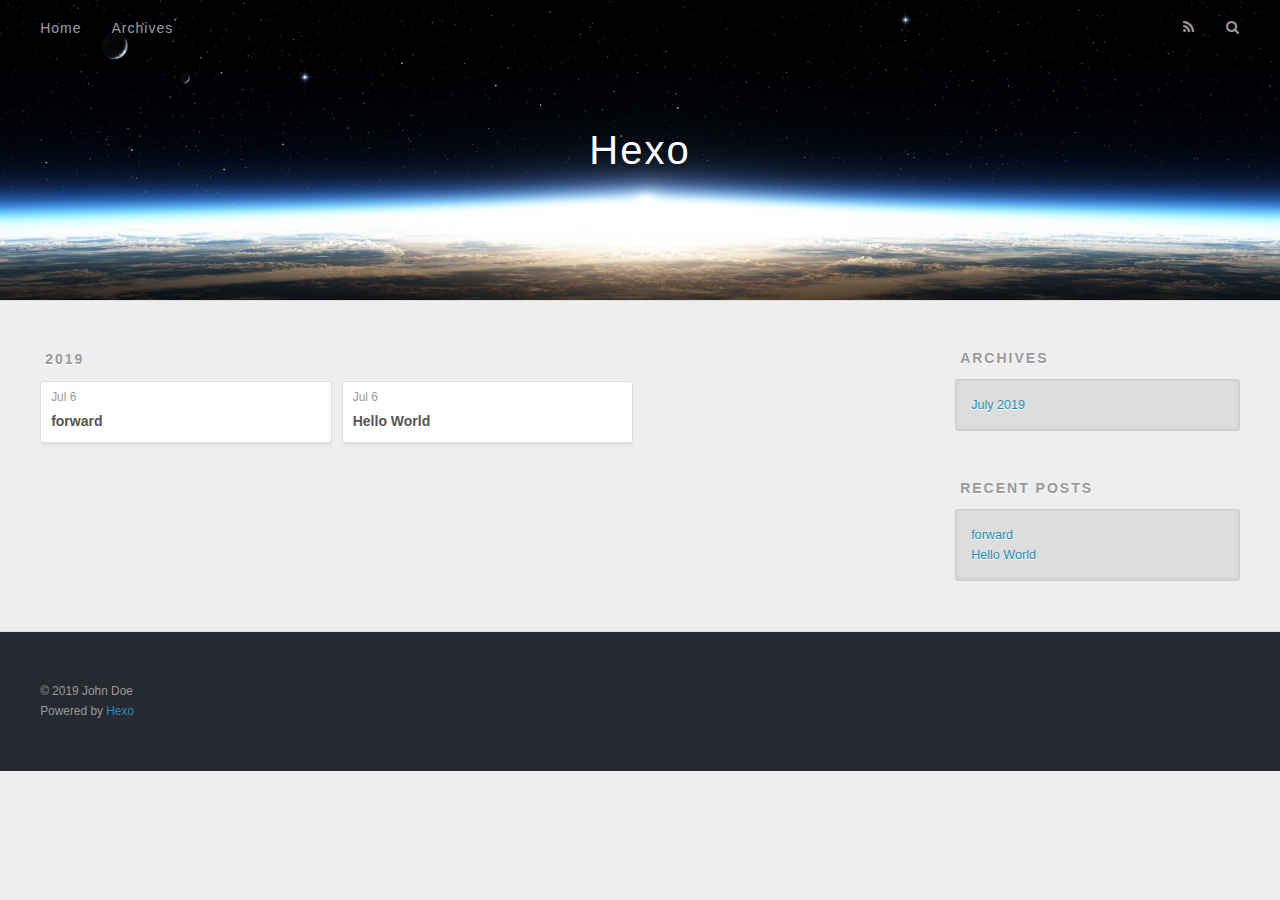
==== archives/index.html @ 9dd1c3a3 "Blog Update" ====
<!DOCTYPE html>
<html>
<head><meta name="generator" content="Hexo 3.9.0">
  <meta charset="utf-8">
  

  
  <title>Archives | Hexo</title>
  <meta name="viewport" content="width=device-width, initial-scale=1, maximum-scale=1">
  <meta property="og:type" content="website">
<meta property="og:title" content="Hexo">
<meta property="og:url" content="http://yoursite.com/archives/index.html">
<meta property="og:site_name" content="Hexo">
<meta property="og:locale" content="default">
<meta name="twitter:card" content="summary">
<meta name="twitter:title" content="Hexo">
  
    <link rel="alternate" href="/atom.xml" title="Hexo" type="application/atom+xml">
  
  
    <link rel="icon" href="/favicon.png">
  
  
    <link href="//fonts.googleapis.com/css?family=Source+Code+Pro" rel="stylesheet" type="text/css">
  
  <link rel="stylesheet" href="/css/style.css">
</head>
</html>
<body>
  <div id="container">
    <div id="wrap">
      <header id="header">
  <div id="banner"></div>
  <div id="header-outer" class="outer">
    <div id="header-title" class="inner">
      <h1 id="logo-wrap">
        <a href="/" id="logo">Hexo</a>
      </h1>
      
    </div>
    <div id="header-inner" class="inner">
      <nav id="main-nav">
        <a id="main-nav-toggle" class="nav-icon"></a>
        
          <a class="main-nav-link" href="/">Home</a>
        
          <a class="main-nav-link" href="/archives">Archives</a>
        
      </nav>
      <nav id="sub-nav">
        
          <a id="nav-rss-link" class="nav-icon" href="/atom.xml" title="RSS Feed"></a>
        
        <a id="nav-search-btn" class="nav-icon" title="Search"></a>
      </nav>
      <div id="search-form-wrap">
        <form action="//google.com/search" method="get" accept-charset="UTF-8" class="search-form"><input type="search" name="q" class="search-form-input" placeholder="Search"><button type="submit" class="search-form-submit">&#xF002;</button><input type="hidden" name="sitesearch" value="http://yoursite.com"></form>
      </div>
    </div>
  </div>
</header>
      <div class="outer">
        <section id="main">
  
  
    
    
      
      
      <section class="archives-wrap">
        <div class="archive-year-wrap">
          <a href="/archives/2019" class="archive-year">2019</a>
        </div>
        <div class="archives">
    
    <article class="archive-article archive-type-post">
  <div class="archive-article-inner">
    <header class="archive-article-header">
      <a href="/2019/07/06/forward/" class="archive-article-date">
  <time datetime="2019-07-06T09:43:11.000Z" itemprop="datePublished">Jul 6</time>
</a>
      
  
    <h1 itemprop="name">
      <a class="archive-article-title" href="/2019/07/06/forward/">forward</a>
    </h1>
  

    </header>
  </div>
</article>
  
    
    
    <article class="archive-article archive-type-post">
  <div class="archive-article-inner">
    <header class="archive-article-header">
      <a href="/2019/07/06/hello-world/" class="archive-article-date">
  <time datetime="2019-07-06T09:27:20.673Z" itemprop="datePublished">Jul 6</time>
</a>
      
  
    <h1 itemprop="name">
      <a class="archive-article-title" href="/2019/07/06/hello-world/">Hello World</a>
    </h1>
  

    </header>
  </div>
</article>
  
  
    </div></section>
  


</section>
        
          <aside id="sidebar">
  
    

  
    

  
    
  
    
  <div class="widget-wrap">
    <h3 class="widget-title">Archives</h3>
    <div class="widget">
      <ul class="archive-list"><li class="archive-list-item"><a class="archive-list-link" href="/archives/2019/07/">July 2019</a></li></ul>
    </div>
  </div>


  
    
  <div class="widget-wrap">
    <h3 class="widget-title">Recent Posts</h3>
    <div class="widget">
      <ul>
        
          <li>
            <a href="/2019/07/06/forward/">forward</a>
          </li>
        
          <li>
            <a href="/2019/07/06/hello-world/">Hello World</a>
          </li>
        
      </ul>
    </div>
  </div>

  
</aside>
        
      </div>
      <footer id="footer">
  
  <div class="outer">
    <div id="footer-info" class="inner">
      &copy; 2019 John Doe<br>
      Powered by <a href="http://hexo.io/" target="_blank">Hexo</a>
    </div>
  </div>
</footer>
    </div>
    <nav id="mobile-nav">
  
    <a href="/" class="mobile-nav-link">Home</a>
  
    <a href="/archives" class="mobile-nav-link">Archives</a>
  
</nav>
    

<script src="//ajax.googleapis.com/ajax/libs/jquery/2.0.3/jquery.min.js"></script>


  <link rel="stylesheet" href="/fancybox/jquery.fancybox.css">
  <script src="/fancybox/jquery.fancybox.pack.js"></script>


<script src="/js/script.js"></script>



  </div>
</body>
</html>
---- css/style.css ----
body {
  width: 100%;
}
body:before,
body:after {
  content: "";
  display: table;
}
body:after {
  clear: both;
}
html,
body,
div,
span,
applet,
object,
iframe,
h1,
h2,
h3,
h4,
h5,
h6,
p,
blockquote,
pre,
a,
abbr,
acronym,
address,
big,
cite,
code,
del,
dfn,
em,
img,
ins,
kbd,
q,
s,
samp,
small,
strike,
strong,
sub,
sup,
tt,
var,
dl,
dt,
dd,
ol,
ul,
li,
fieldset,
form,
label,
legend,
table,
caption,
tbody,
tfoot,
thead,
tr,
th,
td {
  margin: 0;
  padding: 0;
  border: 0;
  outline: 0;
  font-weight: inherit;
  font-style: inherit;
  font-family: inherit;
  font-size: 100%;
  vertical-align: baseline;
}
body {
  line-height: 1;
  color: #000;
  background: #fff;
}
ol,
ul {
  list-style: none;
}
table {
  border-collapse: separate;
  border-spacing: 0;
  vertical-align: middle;
}
caption,
th,
td {
  text-align: left;
  font-weight: normal;
  vertical-align: middle;
}
a img {
  border: none;
}
input,
button {
  margin: 0;
  padding: 0;
}
input::-moz-focus-inner,
button::-moz-focus-inner {
  border: 0;
  padding: 0;
}
@font-face {
  font-family: FontAwesome;
  font-style: normal;
  font-weight: normal;
  src: url("fonts/fontawesome-webfont.eot?v=#4.0.3");
  src: url("fonts/fontawesome-webfont.eot?#iefix&v=#4.0.3") format("embedded-opentype"), url("fonts/fontawesome-webfont.woff?v=#4.0.3") format("woff"), url("fonts/fontawesome-webfont.ttf?v=#4.0.3") format("truetype"), url("fonts/fontawesome-webfont.svg#fontawesomeregular?v=#4.0.3") format("svg");
}
html,
body,
#container {
  height: 100%;
}
body {
  background: #eee;
  font: 14px -apple-system, BlinkMacSystemFont, "Segoe UI", "Roboto", "Oxygen", "Ubuntu", "Cantarell", "Fira Sans", "Droid Sans", "Helvetica Neue", sans-serif;
  -webkit-text-size-adjust: 100%;
}
.outer {
  max-width: 1220px;
  margin: 0 auto;
  padding: 0 20px;
}
.outer:before,
.outer:after {
  content: "";
  display: table;
}
.outer:after {
  clear: both;
}
.inner {
  display: inline;
  float: left;
  width: 98.33333333333333%;
  margin: 0 0.833333333333333%;
}
.left,
.alignleft {
  float: left;
}
.right,
.alignright {
  float: right;
}
.clear {
  clear: both;
}
#container {
  position: relative;
}
.mobile-nav-on {
  overflow: hidden;
}
#wrap {
  height: 100%;
  width: 100%;
  position: absolute;
  top: 0;
  left: 0;
  -webkit-transition: 0.2s ease-out;
  -moz-transition: 0.2s ease-out;
  -ms-transition: 0.2s ease-out;
  transition: 0.2s ease-out;
  z-index: 1;
  background: #eee;
}
.mobile-nav-on #wrap {
  left: 280px;
}
@media screen and (min-width: 768px) {
  #main {
    display: inline;
    float: left;
    width: 73.33333333333333%;
    margin: 0 0.833333333333333%;
  }
}
.article-date,
.article-category-link,
.archive-year,
.widget-title {
  text-decoration: none;
  text-transform: uppercase;
  letter-spacing: 2px;
  color: #999;
  margin-bottom: 1em;
  margin-left: 5px;
  line-height: 1em;
  text-shadow: 0 1px #fff;
  font-weight: bold;
}
.article-inner,
.archive-article-inner {
  background: #fff;
  -webkit-box-shadow: 1px 2px 3px #ddd;
  box-shadow: 1px 2px 3px #ddd;
  border: 1px solid #ddd;
  border-radius: 3px;
}
.article-entry h1,
.widget h1 {
  font-size: 2em;
}
.article-entry h2,
.widget h2 {
  font-size: 1.5em;
}
.article-entry h3,
.widget h3 {
  font-size: 1.3em;
}
.article-entry h4,
.widget h4 {
  font-size: 1.2em;
}
.article-entry h5,
.widget h5 {
  font-size: 1em;
}
.article-entry h6,
.widget h6 {
  font-size: 1em;
  color: #999;
}
.article-entry hr,
.widget hr {
  border: 1px dashed #ddd;
}
.article-entry strong,
.widget strong {
  font-weight: bold;
}
.article-entry em,
.widget em,
.article-entry cite,
.widget cite {
  font-style: italic;
}
.article-entry sup,
.widget sup,
.article-entry sub,
.widget sub {
  font-size: 0.75em;
  line-height: 0;
  position: relative;
  vertical-align: baseline;
}
.article-entry sup,
.widget sup {
  top: -0.5em;
}
.article-entry sub,
.widget sub {
  bottom: -0.2em;
}
.article-entry small,
.widget small {
  font-size: 0.85em;
}
.article-entry acronym,
.widget acronym,
.article-entry abbr,
.widget abbr {
  border-bottom: 1px dotted;
}
.article-entry ul,
.widget ul,
.article-entry ol,
.widget ol,
.article-entry dl,
.widget dl {
  margin: 0 20px;
  line-height: 1.6em;
}
.article-entry ul ul,
.widget ul ul,
.article-entry ol ul,
.widget ol ul,
.article-entry ul ol,
.widget ul ol,
.article-entry ol ol,
.widget ol ol {
  margin-top: 0;
  margin-bottom: 0;
}
.article-entry ul,
.widget ul {
  list-style: disc;
}
.article-entry ol,
.widget ol {
  list-style: decimal;
}
.article-entry dt,
.widget dt {
  font-weight: bold;
}
#header {
  height: 300px;
  position: relative;
  border-bottom: 1px solid #ddd;
}
#header:before,
#header:after {
  content: "";
  position: absolute;
  left: 0;
  right: 0;
  height: 40px;
}
#header:before {
  top: 0;
  background: -webkit-linear-gradient(rgba(0,0,0,0.2), transparent);
  background: -moz-linear-gradient(rgba(0,0,0,0.2), transparent);
  background: -ms-linear-gradient(rgba(0,0,0,0.2), transparent);
  background: linear-gradient(rgba(0,0,0,0.2), transparent);
}
#header:after {
  bottom: 0;
  background: -webkit-linear-gradient(transparent, rgba(0,0,0,0.2));
  background: -moz-linear-gradient(transparent, rgba(0,0,0,0.2));
  background: -ms-linear-gradient(transparent, rgba(0,0,0,0.2));
  background: linear-gradient(transparent, rgba(0,0,0,0.2));
}
#header-outer {
  height: 100%;
  position: relative;
}
#header-inner {
  position: relative;
  overflow: hidden;
}
#banner {
  position: absolute;
  top: 0;
  left: 0;
  width: 100%;
  height: 100%;
  background: url("images/banner.jpg") center #000;
  -webkit-background-size: cover;
  -moz-background-size: cover;
  background-size: cover;
  z-index: -1;
}
#header-title {
  text-align: center;
  height: 40px;
  position: absolute;
  top: 50%;
  left: 0;
  margin-top: -20px;
}
#logo,
#subtitle {
  text-decoration: none;
  color: #fff;
  font-weight: 300;
  text-shadow: 0 1px 4px rgba(0,0,0,0.3);
}
#logo {
  font-size: 40px;
  line-height: 40px;
  letter-spacing: 2px;
}
#subtitle {
  font-size: 16px;
  line-height: 16px;
  letter-spacing: 1px;
}
#subtitle-wrap {
  margin-top: 16px;
}
#main-nav {
  float: left;
  margin-left: -15px;
}
.nav-icon,
.main-nav-link {
  float: left;
  color: #fff;
  opacity: 0.6;
  text-decoration: none;
  text-shadow: 0 1px rgba(0,0,0,0.2);
  -webkit-transition: opacity 0.2s;
  -moz-transition: opacity 0.2s;
  -ms-transition: opacity 0.2s;
  transition: opacity 0.2s;
  display: block;
  padding: 20px 15px;
}
.nav-icon:hover,
.main-nav-link:hover {
  opacity: 1;
}
.nav-icon {
  font-family: FontAwesome;
  text-align: center;
  font-size: 14px;
  width: 14px;
  height: 14px;
  padding: 20px 15px;
  position: relative;
  cursor: pointer;
}
.main-nav-link {
  font-weight: 300;
  letter-spacing: 1px;
}
@media screen and (max-width: 479px) {
  .main-nav-link {
    display: none;
  }
}
#main-nav-toggle {
  display: none;
}
#main-nav-toggle:before {
  content: "\f0c9";
}
@media screen and (max-width: 479px) {
  #main-nav-toggle {
    display: block;
  }
}
#sub-nav {
  float: right;
  margin-right: -15px;
}
#nav-rss-link:before {
  content: "\f09e";
}
#nav-search-btn:before {
  content: "\f002";
}
#search-form-wrap {
  position: absolute;
  top: 15px;
  width: 150px;
  height: 30px;
  right: -150px;
  opacity: 0;
  -webkit-transition: 0.2s ease-out;
  -moz-transition: 0.2s ease-out;
  -ms-transition: 0.2s ease-out;
  transition: 0.2s ease-out;
}
#search-form-wrap.on {
  opacity: 1;
  right: 0;
}
@media screen and (max-width: 479px) {
  #search-form-wrap {
    width: 100%;
    right: -100%;
  }
}
.search-form {
  position: absolute;
  top: 0;
  left: 0;
  right: 0;
  background: #fff;
  padding: 5px 15px;
  border-radius: 15px;
  -webkit-box-shadow: 0 0 10px rgba(0,0,0,0.3);
  box-shadow: 0 0 10px rgba(0,0,0,0.3);
}
.search-form-input {
  border: none;
  background: none;
  color: #555;
  width: 100%;
  font: 13px -apple-system, BlinkMacSystemFont, "Segoe UI", "Roboto", "Oxygen", "Ubuntu", "Cantarell", "Fira Sans", "Droid Sans", "Helvetica Neue", sans-serif;
  outline: none;
}
.search-form-input::-webkit-search-results-decoration,
.search-form-input::-webkit-search-cancel-button {
  -webkit-appearance: none;
}
.search-form-submit {
  position: absolute;
  top: 50%;
  right: 10px;
  margin-top: -7px;
  font: 13px FontAwesome;
  border: none;
  background: none;
  color: #bbb;
  cursor: pointer;
}
.search-form-submit:hover,
.search-form-submit:focus {
  color: #777;
}
.article {
  margin: 50px 0;
}
.article-inner {
  overflow: hidden;
}
.article-meta:before,
.article-meta:after {
  content: "";
  display: table;
}
.article-meta:after {
  clear: both;
}
.article-date {
  float: left;
}
.article-category {
  float: left;
  line-height: 1em;
  color: #ccc;
  text-shadow: 0 1px #fff;
  margin-left: 8px;
}
.article-category:before {
  content: "\2022";
}
.article-category-link {
  margin: 0 12px 1em;
}
.article-header {
  padding: 20px 20px 0;
}
.article-title {
  text-decoration: none;
  font-size: 2em;
  font-weight: bold;
  color: #555;
  line-height: 1.1em;
  -webkit-transition: color 0.2s;
  -moz-transition: color 0.2s;
  -ms-transition: color 0.2s;
  transition: color 0.2s;
}
a.article-title:hover {
  color: #258fb8;
}
.article-entry {
  color: #555;
  padding: 0 20px;
}
.article-entry:before,
.article-entry:after {
  content: "";
  display: table;
}
.article-entry:after {
  clear: both;
}
.article-entry p,
.article-entry table {
  line-height: 1.6em;
  margin: 1.6em 0;
}
.article-entry h1,
.article-entry h2,
.article-entry h3,
.article-entry h4,
.article-entry h5,
.article-entry h6 {
  font-weight: bold;
}
.article-entry h1,
.article-entry h2,
.article-entry h3,
.article-entry h4,
.article-entry h5,
.article-entry h6 {
  line-height: 1.1em;
  margin: 1.1em 0;
}
.article-entry a {
  color: #258fb8;
  text-decoration: none;
}
.article-entry a:hover {
  text-decoration: underline;
}
.article-entry ul,
.article-entry ol,
.article-entry dl {
  margin-top: 1.6em;
  margin-bottom: 1.6em;
}
.article-entry img,
.article-entry video {
  max-width: 100%;
  height: auto;
  display: block;
  margin: auto;
}
.article-entry iframe {
  border: none;
}
.article-entry table {
  width: 100%;
  border-collapse: collapse;
  border-spacing: 0;
}
.article-entry th {
  font-weight: bold;
  border-bottom: 3px solid #ddd;
  padding-bottom: 0.5em;
}
.article-entry td {
  border-bottom: 1px solid #ddd;
  padding: 10px 0;
}
.article-entry blockquote {
  font-family: Georgia, "Times New Roman", serif;
  font-size: 1.4em;
  margin: 1.6em 20px;
  text-align: center;
}
.article-entry blockquote footer {
  font-size: 14px;
  margin: 1.6em 0;
  font-family: -apple-system, BlinkMacSystemFont, "Segoe UI", "Roboto", "Oxygen", "Ubuntu", "Cantarell", "Fira Sans", "Droid Sans", "Helvetica Neue", sans-serif;
}
.article-entry blockquote footer cite:before {
  content: "—";
  padding: 0 0.5em;
}
.article-entry .pullquote {
  text-align: left;
  width: 45%;
  margin: 0;
}
.article-entry .pullquote.left {
  margin-left: 0.5em;
  margin-right: 1em;
}
.article-entry .pullquote.right {
  margin-right: 0.5em;
  margin-left: 1em;
}
.article-entry .caption {
  color: #999;
  display: block;
  font-size: 0.9em;
  margin-top: 0.5em;
  position: relative;
  text-align: center;
}
.article-entry .video-container {
  position: relative;
  padding-top: 56.25%;
  height: 0;
  overflow: hidden;
}
.article-entry .video-container iframe,
.article-entry .video-container object,
.article-entry .video-container embed {
  position: absolute;
  top: 0;
  left: 0;
  width: 100%;
  height: 100%;
  margin-top: 0;
}
.article-more-link a {
  display: inline-block;
  line-height: 1em;
  padding: 6px 15px;
  border-radius: 15px;
  background: #eee;
  color: #999;
  text-shadow: 0 1px #fff;
  text-decoration: none;
}
.article-more-link a:hover {
  background: #258fb8;
  color: #fff;
  text-decoration: none;
  text-shadow: 0 1px #1e7293;
}
.article-footer {
  font-size: 0.85em;
  line-height: 1.6em;
  border-top: 1px solid #ddd;
  padding-top: 1.6em;
  margin: 0 20px 20px;
}
.article-footer:before,
.article-footer:after {
  content: "";
  display: table;
}
.article-footer:after {
  clear: both;
}
.article-footer a {
  color: #999;
  text-decoration: none;
}
.article-footer a:hover {
  color: #555;
}
.article-tag-list-item {
  float: left;
  margin-right: 10px;
}
.article-tag-list-link:before {
  content: "#";
}
.article-comment-link {
  float: right;
}
.article-comment-link:before {
  content: "\f075";
  font-family: FontAwesome;
  padding-right: 8px;
}
.article-share-link {
  cursor: pointer;
  float: right;
  margin-left: 20px;
}
.article-share-link:before {
  content: "\f064";
  font-family: FontAwesome;
  padding-right: 6px;
}
#article-nav {
  position: relative;
}
#article-nav:before,
#article-nav:after {
  content: "";
  display: table;
}
#article-nav:after {
  clear: both;
}
@media screen and (min-width: 768px) {
  #article-nav {
    margin: 50px 0;
  }
  #article-nav:before {
    width: 8px;
    height: 8px;
    position: absolute;
    top: 50%;
    left: 50%;
    margin-top: -4px;
    margin-left: -4px;
    content: "";
    border-radius: 50%;
    background: #ddd;
    -webkit-box-shadow: 0 1px 2px #fff;
    box-shadow: 0 1px 2px #fff;
  }
}
.article-nav-link-wrap {
  text-decoration: none;
  text-shadow: 0 1px #fff;
  color: #999;
  -webkit-box-sizing: border-box;
  -moz-box-sizing: border-box;
  box-sizing: border-box;
  margin-top: 50px;
  text-align: center;
  display: block;
}
.article-nav-link-wrap:hover {
  color: #555;
}
@media screen and (min-width: 768px) {
  .article-nav-link-wrap {
    width: 50%;
    margin-top: 0;
  }
}
@media screen and (min-width: 768px) {
  #article-nav-newer {
    float: left;
    text-align: right;
    padding-right: 20px;
  }
}
@media screen and (min-width: 768px) {
  #article-nav-older {
    float: right;
    text-align: left;
    padding-left: 20px;
  }
}
.article-nav-caption {
  text-transform: uppercase;
  letter-spacing: 2px;
  color: #ddd;
  line-height: 1em;
  font-weight: bold;
}
#article-nav-newer .article-nav-caption {
  margin-right: -2px;
}
.article-nav-title {
  font-size: 0.85em;
  line-height: 1.6em;
  margin-top: 0.5em;
}
.article-share-box {
  position: absolute;
  display: none;
  background: #fff;
  -webkit-box-shadow: 1px 2px 10px rgba(0,0,0,0.2);
  box-shadow: 1px 2px 10px rgba(0,0,0,0.2);
  border-radius: 3px;
  margin-left: -145px;
  overflow: hidden;
  z-index: 1;
}
.article-share-box.on {
  display: block;
}
.article-share-input {
  width: 100%;
  background: none;
  -webkit-box-sizing: border-box;
  -moz-box-sizing: border-box;
  box-sizing: border-box;
  font: 14px -apple-system, BlinkMacSystemFont, "Segoe UI", "Roboto", "Oxygen", "Ubuntu", "Cantarell", "Fira Sans", "Droid Sans", "Helvetica Neue", sans-serif;
  padding: 0 15px;
  color: #555;
  outline: none;
  border: 1px solid #ddd;
  border-radius: 3px 3px 0 0;
  height: 36px;
  line-height: 36px;
}
.article-share-links {
  background: #eee;
}
.article-share-links:before,
.article-share-links:after {
  content: "";
  display: table;
}
.article-share-links:after {
  clear: both;
}
.article-share-twitter,
.article-share-facebook,
.article-share-pinterest,
.article-share-google {
  width: 50px;
  height: 36px;
  display: block;
  float: left;
  position: relative;
  color: #999;
  text-shadow: 0 1px #fff;
}
.article-share-twitter:before,
.article-share-facebook:before,
.article-share-pinterest:before,
.article-share-google:before {
  font-size: 20px;
  font-family: FontAwesome;
  width: 20px;
  height: 20px;
  position: absolute;
  top: 50%;
  left: 50%;
  margin-top: -10px;
  margin-left: -10px;
  text-align: center;
}
.article-share-twitter:hover,
.article-share-facebook:hover,
.article-share-pinterest:hover,
.article-share-google:hover {
  color: #fff;
}
.article-share-twitter:before {
  content: "\f099";
}
.article-share-twitter:hover {
  background: #00aced;
  text-shadow: 0 1px #008abe;
}
.article-share-facebook:before {
  content: "\f09a";
}
.article-share-facebook:hover {
  background: #3b5998;
  text-shadow: 0 1px #2f477a;
}
.article-share-pinterest:before {
  content: "\f0d2";
}
.article-share-pinterest:hover {
  background: #cb2027;
  text-shadow: 0 1px #a21a1f;
}
.article-share-google:before {
  content: "\f0d5";
}
.article-share-google:hover {
  background: #dd4b39;
  text-shadow: 0 1px #be3221;
}
.article-gallery {
  background: #000;
  position: relative;
}
.article-gallery-photos {
  position: relative;
  overflow: hidden;
}
.article-gallery-img {
  display: none;
  max-width: 100%;
}
.article-gallery-img:first-child {
  display: block;
}
.article-gallery-img.loaded {
  position: absolute;
  display: block;
}
.article-gallery-img img {
  display: block;
  max-width: 100%;
  margin: 0 auto;
}
#comments {
  background: #fff;
  -webkit-box-shadow: 1px 2px 3px #ddd;
  box-shadow: 1px 2px 3px #ddd;
  padding: 20px;
  border: 1px solid #ddd;
  border-radius: 3px;
  margin: 50px 0;
}
#comments a {
  color: #258fb8;
}
.archives-wrap {
  margin: 50px 0;
}
.archives:before,
.archives:after {
  content: "";
  display: table;
}
.archives:after {
  clear: both;
}
.archive-year-wrap {
  margin-bottom: 1em;
}
.archives {
  -webkit-column-gap: 10px;
  -moz-column-gap: 10px;
  column-gap: 10px;
}
@media screen and (min-width: 480px) and (max-width: 767px) {
  .archives {
    -webkit-column-count: 2;
    -moz-column-count: 2;
    column-count: 2;
  }
}
@media screen and (min-width: 768px) {
  .archives {
    -webkit-column-count: 3;
    -moz-column-count: 3;
    column-count: 3;
  }
}
.archive-article {
  -webkit-column-break-inside: avoid;
  page-break-inside: avoid;
  overflow: hidden;
  break-inside: avoid-column;
}
.archive-article-inner {
  padding: 10px;
  margin-bottom: 15px;
}
.archive-article-title {
  text-decoration: none;
  font-weight: bold;
  color: #555;
  -webkit-transition: color 0.2s;
  -moz-transition: color 0.2s;
  -ms-transition: color 0.2s;
  transition: color 0.2s;
  line-height: 1.6em;
}
.archive-article-title:hover {
  color: #258fb8;
}
.archive-article-footer {
  margin-top: 1em;
}
.archive-article-date {
  color: #999;
  text-decoration: none;
  font-size: 0.85em;
  line-height: 1em;
  margin-bottom: 0.5em;
  display: block;
}
#page-nav {
  margin: 50px auto;
  background: #fff;
  -webkit-box-shadow: 1px 2px 3px #ddd;
  box-shadow: 1px 2px 3px #ddd;
  border: 1px solid #ddd;
  border-radius: 3px;
  text-align: center;
  color: #999;
  overflow: hidden;
}
#page-nav:before,
#page-nav:after {
  content: "";
  display: table;
}
#page-nav:after {
  clear: both;
}
#page-nav a,
#page-nav span {
  padding: 10px 20px;
  line-height: 1;
  height: 2ex;
}
#page-nav a {
  color: #999;
  text-decoration: none;
}
#page-nav a:hover {
  background: #999;
  color: #fff;
}
#page-nav .prev {
  float: left;
}
#page-nav .next {
  float: right;
}
#page-nav .page-number {
  display: inline-block;
}
@media screen and (max-width: 479px) {
  #page-nav .page-number {
    display: none;
  }
}
#page-nav .current {
  color: #555;
  font-weight: bold;
}
#page-nav .space {
  color: #ddd;
}
#footer {
  background: #262a30;
  padding: 50px 0;
  border-top: 1px solid #ddd;
  color: #999;
}
#footer a {
  color: #258fb8;
  text-decoration: none;
}
#footer a:hover {
  text-decoration: underline;
}
#footer-info {
  line-height: 1.6em;
  font-size: 0.85em;
}
.article-entry pre,
.article-entry .highlight {
  background: #2d2d2d;
  margin: 0 -20px;
  padding: 15px 20px;
  border-style: solid;
  border-color: #ddd;
  border-width: 1px 0;
  overflow: auto;
  color: #ccc;
  line-height: 22.400000000000002px;
}
.article-entry .highlight .gutter pre,
.article-entry .gist .gist-file .gist-data .line-numbers {
  color: #666;
  font-size: 0.85em;
}
.article-entry pre,
.article-entry code {
  font-family: "Source Code Pro", Consolas, Monaco, Menlo, Consolas, monospace;
}
.article-entry code {
  background: #eee;
  text-shadow: 0 1px #fff;
  padding: 0 0.3em;
}
.article-entry pre code {
  background: none;
  text-shadow: none;
  padding: 0;
}
.article-entry .highlight pre {
  border: none;
  margin: 0;
  padding: 0;
}
.article-entry .highlight table {
  margin: 0;
  width: auto;
}
.article-entry .highlight td {
  border: none;
  padding: 0;
}
.article-entry .highlight figcaption {
  font-size: 0.85em;
  color: #999;
  line-height: 1em;
  margin-bottom: 1em;
}
.article-entry .highlight figcaption:before,
.article-entry .highlight figcaption:after {
  content: "";
  display: table;
}
.article-entry .highlight figcaption:after {
  clear: both;
}
.article-entry .highlight figcaption a {
  float: right;
}
.article-entry .highlight .gutter pre {
  text-align: right;
  padding-right: 20px;
}
.article-entry .highlight .line {
  height: 22.400000000000002px;
}
.article-entry .highlight .line.marked {
  background: #515151;
}
.article-entry .gist {
  margin: 0 -20px;
  border-style: solid;
  border-color: #ddd;
  border-width: 1px 0;
  background: #2d2d2d;
  padding: 15px 20px 15px 0;
}
.article-entry .gist .gist-file {
  border: none;
  font-family: "Source Code Pro", Consolas, Monaco, Menlo, Consolas, monospace;
  margin: 0;
}
.article-entry .gist .gist-file .gist-data {
  background: none;
  border: none;
}
.article-entry .gist .gist-file .gist-data .line-numbers {
  background: none;
  border: none;
  padding: 0 20px 0 0;
}
.article-entry .gist .gist-file .gist-data .line-data {
  padding: 0 !important;
}
.article-entry .gist .gist-file .highlight {
  margin: 0;
  padding: 0;
  border: none;
}
.article-entry .gist .gist-file .gist-meta {
  background: #2d2d2d;
  color: #999;
  font: 0.85em -apple-system, BlinkMacSystemFont, "Segoe UI", "Roboto", "Oxygen", "Ubuntu", "Cantarell", "Fira Sans", "Droid Sans", "Helvetica Neue", sans-serif;
  text-shadow: 0 0;
  padding: 0;
  margin-top: 1em;
  margin-left: 20px;
}
.article-entry .gist .gist-file .gist-meta a {
  color: #258fb8;
  font-weight: normal;
}
.article-entry .gist .gist-file .gist-meta a:hover {
  text-decoration: underline;
}
pre .comment,
pre .title {
  color: #999;
}
pre .variable,
pre .attribute,
pre .tag,
pre .regexp,
pre .ruby .constant,
pre .xml .tag .title,
pre .xml .pi,
pre .xml .doctype,
pre .html .doctype,
pre .css .id,
pre .css .class,
pre .css .pseudo {
  color: #f2777a;
}
pre .number,
pre .preprocessor,
pre .built_in,
pre .literal,
pre .params,
pre .constant {
  color: #f99157;
}
pre .class,
pre .ruby .class .title,
pre .css .rules .attribute {
  color: #9c9;
}
pre .string,
pre .value,
pre .inheritance,
pre .header,
pre .ruby .symbol,
pre .xml .cdata {
  color: #9c9;
}
pre .css .hexcolor {
  color: #6cc;
}
pre .function,
pre .python .decorator,
pre .python .title,
pre .ruby .function .title,
pre .ruby .title .keyword,
pre .perl .sub,
pre .javascript .title,
pre .coffeescript .title {
  color: #69c;
}
pre .keyword,
pre .javascript .function {
  color: #c9c;
}
@media screen and (max-width: 479px) {
  #mobile-nav {
    position: absolute;
    top: 0;
    left: 0;
    width: 280px;
    height: 100%;
    background: #191919;
    border-right: 1px solid #fff;
  }
}
@media screen and (max-width: 479px) {
  .mobile-nav-link {
    display: block;
    color: #999;
    text-decoration: none;
    padding: 15px 20px;
    font-weight: bold;
  }
  .mobile-nav-link:hover {
    color: #fff;
  }
}
@media screen and (min-width: 768px) {
  #sidebar {
    display: inline;
    float: left;
    width: 23.333333333333332%;
    margin: 0 0.833333333333333%;
  }
}
.widget-wrap {
  margin: 50px 0;
}
.widget {
  color: #777;
  text-shadow: 0 1px #fff;
  background: #ddd;
  -webkit-box-shadow: 0 -1px 4px #ccc inset;
  box-shadow: 0 -1px 4px #ccc inset;
  border: 1px solid #ccc;
  padding: 15px;
  border-radius: 3px;
}
.widget a {
  color: #258fb8;
  text-decoration: none;
}
.widget a:hover {
  text-decoration: underline;
}
.widget ul ul,
.widget ol ul,
.widget dl ul,
.widget ul ol,
.widget ol ol,
.widget dl ol,
.widget ul dl,
.widget ol dl,
.widget dl dl {
  margin-left: 15px;
  list-style: disc;
}
.widget {
  line-height: 1.6em;
  word-wrap: break-word;
  font-size: 0.9em;
}
.widget ul,
.widget ol {
  list-style: none;
  margin: 0;
}
.widget ul ul,
.widget ol ul,
.widget ul ol,
.widget ol ol {
  margin: 0 20px;
}
.widget ul ul,
.widget ol ul {
  list-style: disc;
}
.widget ul ol,
.widget ol ol {
  list-style: decimal;
}
.category-list-count,
.tag-list-count,
.archive-list-count {
  padding-left: 5px;
  color: #999;
  font-size: 0.85em;
}
.category-list-count:before,
.tag-list-count:before,
.archive-list-count:before {
  content: "(";
}
.category-list-count:after,
.tag-list-count:after,
.archive-list-count:after {
  content: ")";
}
.tagcloud a {
  margin-right: 5px;
  display: inline-block;
}
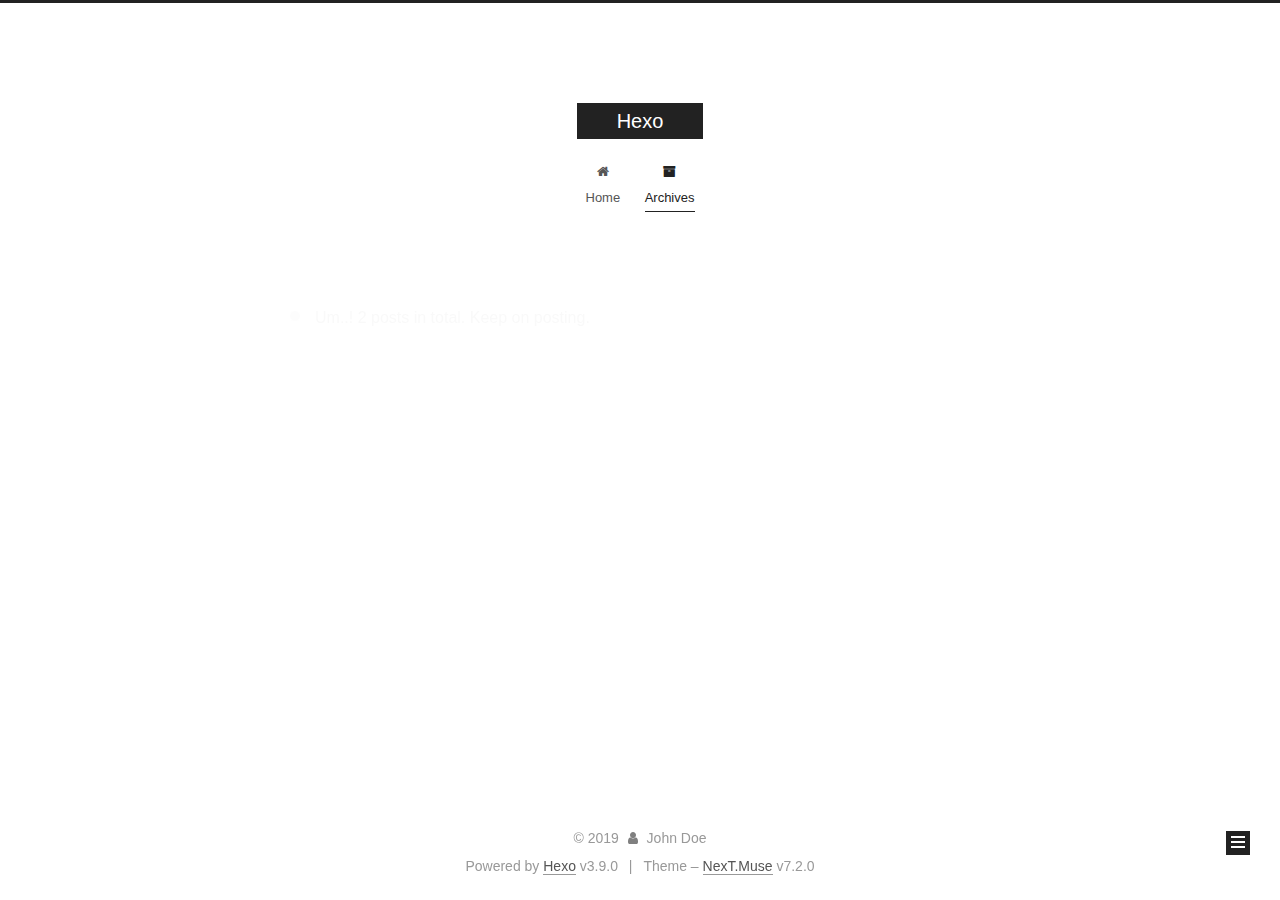
==== commit 375f2baf: "Blog Update" ====
--- a/archives/index.html
+++ b/archives/index.html
@@ -1,12 +1,99 @@
 <!DOCTYPE html>
-<html>
+
+
+
+
+
+
+
+
+
+
+
+
+  
+
+
+<html class="theme-next muse use-motion" lang>
 <head><meta name="generator" content="Hexo 3.9.0">
-  <meta charset="utf-8">
-  
-
-  
-  <title>Archives | Hexo</title>
-  <meta name="viewport" content="width=device-width, initial-scale=1, maximum-scale=1">
+  <meta charset="UTF-8">
+<meta http-equiv="X-UA-Compatible" content="IE=edge">
+<meta name="viewport" content="width=device-width, initial-scale=1, maximum-scale=2">
+<meta name="theme-color" content="#222">
+
+
+
+
+
+
+
+
+
+
+
+
+
+
+
+
+
+
+
+
+
+
+<link rel="stylesheet" href="/lib/font-awesome/css/font-awesome.min.css?v=4.7.0">
+
+<link rel="stylesheet" href="/css/main.css?v=7.2.0">
+
+
+  <link rel="apple-touch-icon" sizes="180x180" href="/images/apple-touch-icon-next.png?v=7.2.0">
+
+
+  <link rel="icon" type="image/png" sizes="32x32" href="/images/favicon-32x32-next.png?v=7.2.0">
+
+
+  <link rel="icon" type="image/png" sizes="16x16" href="/images/favicon-16x16-next.png?v=7.2.0">
+
+
+  <link rel="mask-icon" href="/images/logo.svg?v=7.2.0" color="#222">
+
+
+
+
+
+
+
+<script id="hexo.configurations">
+  var NexT = window.NexT || {};
+  var CONFIG = {
+    root: '/',
+    scheme: 'Muse',
+    version: '7.2.0',
+    sidebar: {"position":"left","display":"post","offset":12,"onmobile":false,"dimmer":false},
+    back2top: true,
+    back2top_sidebar: false,
+    fancybox: false,
+    fastclick: false,
+    lazyload: false,
+    tabs: true,
+    motion: {"enable":true,"async":false,"transition":{"post_block":"fadeIn","post_header":"slideDownIn","post_body":"slideDownIn","coll_header":"slideLeftIn","sidebar":"slideUpIn"}},
+    algolia: {
+      applicationID: '',
+      apiKey: '',
+      indexName: '',
+      hits: {"per_page":10},
+      labels: {"input_placeholder":"Search for Posts","hits_empty":"We didn't find any results for the search: ${query}","hits_stats":"${hits} results found in ${time} ms"}
+    }
+  };
+</script>
+
+
+  
+
+
+
+
   <meta property="og:type" content="website">
 <meta property="og:title" content="Hexo">
 <meta property="og:url" content="http://yoursite.com/archives/index.html">
@@ -14,180 +101,533 @@
 <meta property="og:locale" content="default">
 <meta name="twitter:card" content="summary">
 <meta name="twitter:title" content="Hexo">
-  
-    <link rel="alternate" href="/atom.xml" title="Hexo" type="application/atom+xml">
-  
-  
-    <link rel="icon" href="/favicon.png">
-  
-  
-    <link href="//fonts.googleapis.com/css?family=Source+Code+Pro" rel="stylesheet" type="text/css">
-  
-  <link rel="stylesheet" href="/css/style.css">
+
+
+
+
+
+  
+  
+  <link rel="canonical" href="http://yoursite.com/archives/">
+
+
+
+<script id="page.configurations">
+  CONFIG.page = {
+    sidebar: "",
+  };
+</script>
+
+  <title>Archive | Hexo</title>
+  
+
+
+
+
+
+
+
+
+
+
+
+
+  <noscript>
+  <style>
+  .use-motion .motion-element,
+  .use-motion .brand,
+  .use-motion .menu-item,
+  .sidebar-inner,
+  .use-motion .post-block,
+  .use-motion .pagination,
+  .use-motion .comments,
+  .use-motion .post-header,
+  .use-motion .post-body,
+  .use-motion .collection-title { opacity: initial; }
+
+  .use-motion .logo,
+  .use-motion .site-title,
+  .use-motion .site-subtitle {
+    opacity: initial;
+    top: initial;
+  }
+
+  .use-motion .logo-line-before i { left: initial; }
+  .use-motion .logo-line-after i { right: initial; }
+  </style>
+</noscript>
+
 </head>
-</html>
-<body>
-  <div id="container">
-    <div id="wrap">
-      <header id="header">
-  <div id="banner"></div>
-  <div id="header-outer" class="outer">
-    <div id="header-title" class="inner">
-      <h1 id="logo-wrap">
-        <a href="/" id="logo">Hexo</a>
-      </h1>
-      
+
+<body itemscope itemtype="http://schema.org/WebPage" lang="default">
+
+  
+  
+    
+  
+
+  <div class="container sidebar-position-left page-archive">
+    <div class="headband"></div>
+
+    <header id="header" class="header" itemscope itemtype="http://schema.org/WPHeader">
+      <div class="header-inner"><div class="site-brand-wrapper">
+  <div class="site-meta">
+    
+
+    <div class="custom-logo-site-title">
+      <a href="/" class="brand" rel="start">
+        <span class="logo-line-before"><i></i></span>
+        <span class="site-title">Hexo</span>
+        <span class="logo-line-after"><i></i></span>
+      </a>
     </div>
-    <div id="header-inner" class="inner">
-      <nav id="main-nav">
-        <a id="main-nav-toggle" class="nav-icon"></a>
-        
-          <a class="main-nav-link" href="/">Home</a>
-        
-          <a class="main-nav-link" href="/archives">Archives</a>
-        
-      </nav>
-      <nav id="sub-nav">
-        
-          <a id="nav-rss-link" class="nav-icon" href="/atom.xml" title="RSS Feed"></a>
-        
-        <a id="nav-search-btn" class="nav-icon" title="Search"></a>
-      </nav>
-      <div id="search-form-wrap">
-        <form action="//google.com/search" method="get" accept-charset="UTF-8" class="search-form"><input type="search" name="q" class="search-form-input" placeholder="Search"><button type="submit" class="search-form-submit">&#xF002;</button><input type="hidden" name="sitesearch" value="http://yoursite.com"></form>
+    
+    
+  </div>
+
+  <div class="site-nav-toggle">
+    <button aria-label="Toggle navigation bar">
+      <span class="btn-bar"></span>
+      <span class="btn-bar"></span>
+      <span class="btn-bar"></span>
+    </button>
+  </div>
+</div>
+
+
+
+<nav class="site-nav">
+  
+    <ul id="menu" class="menu">
+      
+        
+        
+        
+          
+          <li class="menu-item menu-item-home">
+
+    
+    
+      
+    
+
+    
+
+    <a href="/" rel="section"><i class="menu-item-icon fa fa-fw fa-home"></i> <br>Home</a>
+
+  </li>
+        
+        
+        
+          
+          <li class="menu-item menu-item-archives menu-item-active">
+
+    
+    
+      
+    
+
+    
+
+    <a href="/archives/" rel="section"><i class="menu-item-icon fa fa-fw fa-archive"></i> <br>Archives</a>
+
+  </li>
+
+      
+      
+    </ul>
+  
+
+  
+    
+
+    
+    
+      
+      
+    
+      
+      
+    
+    
+
+  
+
+
+  
+
+  
+</nav>
+
+
+
+  
+
+
+
+</div>
+    </header>
+
+    
+
+
+    <main id="main" class="main">
+      <div class="main-inner">
+        <div class="content-wrap">
+          
+          <div id="content" class="content">
+            
+
+  
+  
+  
+  <div class="post-block archive">
+    <div id="posts" class="posts-collapse">
+      <span class="archive-move-on"></span>
+
+      
+      <span class="archive-page-counter">
+        
+        
+        
+          
+        
+        Um..! 2 posts in total. Keep on posting.
+      </span>
+      
+
+      
+
+        
+        
+        
+
+        
+          
+          <div class="collection-title">
+            <h1 class="archive-year" id="archive-year-2019">2019</h1>
+          </div>
+        
+        
+
+        
+
+  <article class="post post-type-normal" itemscope itemtype="http://schema.org/Article">
+    <header class="post-header">
+
+      <h2 class="post-title">
+        
+          <a class="post-title-link" href="/2019/07/06/forward/" itemprop="url">
+            
+              <span itemprop="name">forward</span>
+            
+          </a>
+        
+      </h2>
+
+      <div class="post-meta">
+        <time class="post-time" itemprop="dateCreated" datetime="2019-07-06T17:43:11+08:00" content="2019-07-06">
+          07-06
+        </time>
       </div>
+
+    </header>
+  </article>
+
+
+
+      
+
+        
+        
+        
+
+        
+        
+
+        
+
+  <article class="post post-type-normal" itemscope itemtype="http://schema.org/Article">
+    <header class="post-header">
+
+      <h2 class="post-title">
+        
+          <a class="post-title-link" href="/2019/07/06/hello-world/" itemprop="url">
+            
+              <span itemprop="name">Hello World</span>
+            
+          </a>
+        
+      </h2>
+
+      <div class="post-meta">
+        <time class="post-time" itemprop="dateCreated" datetime="2019-07-06T17:27:20+08:00" content="2019-07-06">
+          07-06
+        </time>
+      </div>
+
+    </header>
+  </article>
+
+
+
+      
+
     </div>
   </div>
-</header>
-      <div class="outer">
-        <section id="main">
-  
-  
-    
-    
-      
-      
-      <section class="archives-wrap">
-        <div class="archive-year-wrap">
-          <a href="/archives/2019" class="archive-year">2019</a>
+  
+  
+  
+
+  
+
+
+
+          </div>
+          
+
         </div>
-        <div class="archives">
-    
-    <article class="archive-article archive-type-post">
-  <div class="archive-article-inner">
-    <header class="archive-article-header">
-      <a href="/2019/07/06/forward/" class="archive-article-date">
-  <time datetime="2019-07-06T09:43:11.000Z" itemprop="datePublished">Jul 6</time>
-</a>
-      
-  
-    <h1 itemprop="name">
-      <a class="archive-article-title" href="/2019/07/06/forward/">forward</a>
-    </h1>
-  
-
-    </header>
-  </div>
-</article>
-  
-    
-    
-    <article class="archive-article archive-type-post">
-  <div class="archive-article-inner">
-    <header class="archive-article-header">
-      <a href="/2019/07/06/hello-world/" class="archive-article-date">
-  <time datetime="2019-07-06T09:27:20.673Z" itemprop="datePublished">Jul 6</time>
-</a>
-      
-  
-    <h1 itemprop="name">
-      <a class="archive-article-title" href="/2019/07/06/hello-world/">Hello World</a>
-    </h1>
-  
-
-    </header>
-  </div>
-</article>
-  
-  
-    </div></section>
-  
-
-
-</section>
-        
-          <aside id="sidebar">
-  
-    
-
-  
-    
-
-  
-    
-  
-    
-  <div class="widget-wrap">
-    <h3 class="widget-title">Archives</h3>
-    <div class="widget">
-      <ul class="archive-list"><li class="archive-list-item"><a class="archive-list-link" href="/archives/2019/07/">July 2019</a></li></ul>
+        
+          
+  
+  <div class="sidebar-toggle">
+    <div class="sidebar-toggle-line-wrap">
+      <span class="sidebar-toggle-line sidebar-toggle-line-first"></span>
+      <span class="sidebar-toggle-line sidebar-toggle-line-middle"></span>
+      <span class="sidebar-toggle-line sidebar-toggle-line-last"></span>
     </div>
   </div>
 
-
-  
-    
-  <div class="widget-wrap">
-    <h3 class="widget-title">Recent Posts</h3>
-    <div class="widget">
-      <ul>
-        
-          <li>
-            <a href="/2019/07/06/forward/">forward</a>
-          </li>
-        
-          <li>
-            <a href="/2019/07/06/hello-world/">Hello World</a>
-          </li>
-        
-      </ul>
+  <aside id="sidebar" class="sidebar">
+    <div class="sidebar-inner">
+
+      
+
+      
+
+      <div class="site-overview-wrap sidebar-panel sidebar-panel-active">
+        <div class="site-overview">
+          <div class="site-author motion-element" itemprop="author" itemscope itemtype="http://schema.org/Person">
+            
+              <p class="site-author-name" itemprop="name">John Doe</p>
+              <div class="site-description motion-element" itemprop="description"></div>
+          </div>
+
+          
+            <nav class="site-state motion-element">
+              
+                <div class="site-state-item site-state-posts">
+                
+                  <a href="/archives/">
+                
+                    <span class="site-state-item-count">2</span>
+                    <span class="site-state-item-name">posts</span>
+                  </a>
+                </div>
+              
+
+              
+
+              
+            </nav>
+          
+
+          
+
+          
+
+          
+
+          
+
+          
+          
+
+          
+            
+          
+          
+
+        </div>
+      </div>
+
+      
+
+      
+
     </div>
+  </aside>
+  
+
+
+        
+      </div>
+    </main>
+
+    <footer id="footer" class="footer">
+      <div class="footer-inner">
+        <div class="copyright">&copy; <span itemprop="copyrightYear">2019</span>
+  <span class="with-love" id="animate">
+    <i class="fa fa-user"></i>
+  </span>
+  <span class="author" itemprop="copyrightHolder">John Doe</span>
+
+  
+
+  
+</div>
+
+
+  <div class="powered-by">Powered by <a href="https://hexo.io" class="theme-link" rel="noopener" target="_blank">Hexo</a> v3.9.0</div>
+
+
+
+  <span class="post-meta-divider">|</span>
+
+
+
+  <div class="theme-info">Theme – <a href="https://theme-next.org" class="theme-link" rel="noopener" target="_blank">NexT.Muse</a> v7.2.0</div>
+
+
+
+
+        
+
+
+
+
+
+
+
+
+        
+      </div>
+    </footer>
+
+    
+      <div class="back-to-top">
+        <i class="fa fa-arrow-up"></i>
+        
+      </div>
+    
+
+    
+
+    
+
+    
   </div>
 
   
-</aside>
-        
-      </div>
-      <footer id="footer">
-  
-  <div class="outer">
-    <div id="footer-info" class="inner">
-      &copy; 2019 John Doe<br>
-      Powered by <a href="http://hexo.io/" target="_blank">Hexo</a>
-    </div>
-  </div>
-</footer>
-    </div>
-    <nav id="mobile-nav">
-  
-    <a href="/" class="mobile-nav-link">Home</a>
-  
-    <a href="/archives" class="mobile-nav-link">Archives</a>
-  
-</nav>
-    
-
-<script src="//ajax.googleapis.com/ajax/libs/jquery/2.0.3/jquery.min.js"></script>
-
-
-  <link rel="stylesheet" href="/fancybox/jquery.fancybox.css">
-  <script src="/fancybox/jquery.fancybox.pack.js"></script>
-
-
-<script src="/js/script.js"></script>
-
-
-
-  </div>
+
+<script>
+  if (Object.prototype.toString.call(window.Promise) !== '[object Function]') {
+    window.Promise = null;
+  }
+</script>
+
+
+
+
+
+
+
+
+
+
+
+
+
+
+
+
+
+
+
+
+
+
+
+
+
+
+  
+  <script src="/lib/jquery/index.js?v=3.4.1"></script>
+
+  
+  <script src="/lib/velocity/velocity.min.js?v=1.2.1"></script>
+
+  
+  <script src="/lib/velocity/velocity.ui.min.js?v=1.2.1"></script>
+
+
+  
+
+
+  <script src="/js/utils.js?v=7.2.0"></script>
+
+  <script src="/js/motion.js?v=7.2.0"></script>
+
+
+
+  
+  
+
+
+  <script src="/js/schemes/muse.js?v=7.2.0"></script>
+
+
+
+  
+
+  
+
+
+  <script src="/js/next-boot.js?v=7.2.0"></script>
+
+
+  
+
+  
+
+  
+
+  
+
+
+
+  
+
+
+
+
+  
+
+  
+
+  
+
+  
+
+  
+
+  
+
+  
+
+  
+
+  
+
+  
+
+  
+
+  
+
+  
+
+  
+
 </body>
-</html>+</html>
--- a/css/main.css
+++ b/css/main.css
@@ -0,0 +1,2443 @@
+/* normalize.css v8.0.1 | MIT License | github.com/necolas/normalize.css */
+html {
+  line-height: 1.15; /* 1 */
+  -webkit-text-size-adjust: 100%; /* 2 */
+}
+body {
+  margin: 0;
+}
+main {
+  display: block;
+}
+h1 {
+  font-size: 2em;
+  margin: 0.67em 0;
+}
+hr {
+  box-sizing: content-box; /* 1 */
+  height: 0; /* 1 */
+  overflow: visible; /* 2 */
+}
+pre {
+  font-family: monospace, monospace; /* 1 */
+  font-size: 1em; /* 2 */
+}
+a {
+  background-color: transparent;
+}
+abbr[title] {
+  border-bottom: none; /* 1 */
+  text-decoration: underline; /* 2 */
+  text-decoration: underline dotted; /* 2 */
+}
+b,
+strong {
+  font-weight: bolder;
+}
+code,
+kbd,
+samp {
+  font-family: monospace, monospace; /* 1 */
+  font-size: 1em; /* 2 */
+}
+small {
+  font-size: 80%;
+}
+sub,
+sup {
+  font-size: 75%;
+  line-height: 0;
+  position: relative;
+  vertical-align: baseline;
+}
+sub {
+  bottom: -0.25em;
+}
+sup {
+  top: -0.5em;
+}
+img {
+  border-style: none;
+}
+button,
+input,
+optgroup,
+select,
+textarea {
+  font-family: inherit; /* 1 */
+  font-size: 100%; /* 1 */
+  line-height: 1.15; /* 1 */
+  margin: 0; /* 2 */
+}
+button,
+input {
+/* 1 */
+  overflow: visible;
+}
+button,
+select {
+/* 1 */
+  text-transform: none;
+}
+button,
+[type="button"],
+[type="reset"],
+[type="submit"] {
+  -webkit-appearance: button;
+}
+button::-moz-focus-inner,
+[type="button"]::-moz-focus-inner,
+[type="reset"]::-moz-focus-inner,
+[type="submit"]::-moz-focus-inner {
+  border-style: none;
+  padding: 0;
+}
+button:-moz-focusring,
+[type="button"]:-moz-focusring,
+[type="reset"]:-moz-focusring,
+[type="submit"]:-moz-focusring {
+  outline: 1px dotted ButtonText;
+}
+fieldset {
+  padding: 0.35em 0.75em 0.625em;
+}
+legend {
+  box-sizing: border-box; /* 1 */
+  color: inherit; /* 2 */
+  display: table; /* 1 */
+  max-width: 100%; /* 1 */
+  padding: 0; /* 3 */
+  white-space: normal; /* 1 */
+}
+progress {
+  vertical-align: baseline;
+}
+textarea {
+  overflow: auto;
+}
+[type="checkbox"],
+[type="radio"] {
+  box-sizing: border-box; /* 1 */
+  padding: 0; /* 2 */
+}
+[type="number"]::-webkit-inner-spin-button,
+[type="number"]::-webkit-outer-spin-button {
+  height: auto;
+}
+[type="search"] {
+  -webkit-appearance: textfield; /* 1 */
+  outline-offset: -2px; /* 2 */
+}
+[type="search"]::-webkit-search-decoration {
+  -webkit-appearance: none;
+}
+::-webkit-file-upload-button {
+  -webkit-appearance: button; /* 1 */
+  font: inherit; /* 2 */
+}
+details {
+  display: block;
+}
+summary {
+  display: list-item;
+}
+template {
+  display: none;
+}
+[hidden] {
+  display: none;
+}
+::selection {
+  background: #262a30;
+  color: #fff;
+}
+body {
+  position: relative;
+  font-family: 'Lato', "PingFang SC", "Microsoft YaHei", sans-serif;
+  font-size: 14px;
+  line-height: 2;
+  color: #555;
+  background: #fff;
+}
+@media (max-width: 991px) {
+  body {
+    padding-right: 0 !important;
+  }
+}
+@media (min-width: 1200px) {
+  body {
+    font-size: 16px;
+  }
+}
+h1,
+h2,
+h3,
+h4,
+h5,
+h6 {
+  margin: 20px 0 15px;
+  padding: 0;
+  font-weight: bold;
+  line-height: 1.5;
+  font-family: 'Lato', "PingFang SC", "Microsoft YaHei", sans-serif;
+}
+h1 {
+  font-size: 22px;
+}
+h1 code {
+  font-size: 1em;
+}
+@media (max-width: 767px) {
+  h1 {
+    font-size: 18px;
+  }
+  h1 code {
+    font-size: 1em;
+  }
+}
+h2 {
+  font-size: 20px;
+}
+h2 code {
+  font-size: 1em;
+}
+@media (max-width: 767px) {
+  h2 {
+    font-size: 16px;
+  }
+  h2 code {
+    font-size: 1em;
+  }
+}
+h3 {
+  font-size: 18px;
+}
+h3 code {
+  font-size: 1em;
+}
+@media (max-width: 767px) {
+  h3 {
+    font-size: 14px;
+  }
+  h3 code {
+    font-size: 1em;
+  }
+}
+h4 {
+  font-size: 16px;
+}
+h4 code {
+  font-size: 1em;
+}
+@media (max-width: 767px) {
+  h4 {
+    font-size: 12px;
+  }
+  h4 code {
+    font-size: 1em;
+  }
+}
+h5 {
+  font-size: 14px;
+}
+h5 code {
+  font-size: 1em;
+}
+@media (max-width: 767px) {
+  h5 {
+    font-size: 10px;
+  }
+  h5 code {
+    font-size: 1em;
+  }
+}
+h6 {
+  font-size: 12px;
+}
+h6 code {
+  font-size: 1em;
+}
+@media (max-width: 767px) {
+  h6 {
+    font-size: 8px;
+  }
+  h6 code {
+    font-size: 1em;
+  }
+}
+p {
+  margin: 0 0 20px 0;
+}
+a,
+span.exturl {
+  overflow-wrap: break-word;
+  word-wrap: break-word;
+  background-color: transparent;
+  color: #555;
+  text-decoration: none;
+  outline: none;
+  border-bottom: 1px solid #999;
+  cursor: pointer;
+}
+a:hover,
+span.exturl:hover {
+  color: #222;
+  border-bottom-color: #222;
+}
+video {
+  max-width: 100%;
+  display: block;
+  margin-left: auto;
+  margin-right: auto;
+}
+img {
+  display: block;
+  margin: auto;
+  max-width: 100%;
+  height: auto;
+}
+hr {
+  margin: 40px 0;
+  height: 3px;
+  border: none;
+  background-color: #ddd;
+  background-image: repeating-linear-gradient(-45deg, #fff, #fff 4px, transparent 4px, transparent 8px);
+}
+blockquote {
+  margin: 0;
+  padding: 0 15px;
+  color: #666;
+  border-left: 4px solid #ddd;
+}
+blockquote cite::before {
+  content: "-";
+  padding: 0 5px;
+}
+dt {
+  font-weight: 700;
+}
+dd {
+  margin: 0;
+  padding: 0;
+}
+kbd {
+  border: 1px solid #ccc;
+  border-radius: 0.2em;
+  box-shadow: 0.1em 0.1em 0.2em rgba(0,0,0,0.1);
+  background-color: #f9f9f9;
+  font-family: inherit;
+  background-image: linear-gradient(top, #eee, #fff, #eee);
+  padding: 0.1em 0.3em;
+  white-space: nowrap;
+}
+.text-left {
+  text-align: left;
+}
+.text-center {
+  text-align: center;
+}
+.text-right {
+  text-align: right;
+}
+.text-justify {
+  text-align: justify;
+}
+.text-nowrap {
+  white-space: nowrap;
+}
+.text-lowercase {
+  text-transform: lowercase;
+}
+.text-uppercase {
+  text-transform: uppercase;
+}
+.text-capitalize {
+  text-transform: capitalize;
+}
+.center-block {
+  display: block;
+  margin-left: auto;
+  margin-right: auto;
+}
+.clearfix:before,
+.clearfix:after {
+  content: " ";
+  display: table;
+}
+.clearfix:after {
+  clear: both;
+}
+.pullquote {
+  width: 45%;
+}
+.pullquote.left {
+  float: left;
+  margin-left: 5px;
+  margin-right: 10px;
+}
+.pullquote.right {
+  float: right;
+  margin-left: 10px;
+  margin-right: 5px;
+}
+.affix {
+  position: fixed;
+}
+.translation {
+  margin-top: -20px;
+  font-size: 14px;
+  color: #999;
+}
+.scrollbar-measure {
+  width: 100px;
+  height: 100px;
+  overflow: scroll;
+  position: absolute;
+  top: -9999px;
+}
+.use-motion .motion-element {
+  opacity: 0;
+}
+.table-container {
+  margin: 20px 0;
+  overflow: auto;
+  -webkit-overflow-scrolling: touch;
+}
+.highlight .table-container {
+  margin: 0px;
+}
+table {
+  width: 100%;
+  border-collapse: collapse;
+  border-spacing: 0;
+  font-size: 14px;
+}
+table > tbody > tr:nth-of-type(odd) {
+  background-color: #f9f9f9;
+}
+table > tbody > tr:hover {
+  background-color: #f5f5f5;
+}
+caption,
+th,
+td {
+  padding: 8px;
+  text-align: left;
+  vertical-align: middle;
+  font-weight: normal;
+}
+th,
+td {
+  border: 1px solid #ddd;
+  border-bottom: 3px solid #ddd;
+}
+th {
+  padding-bottom: 10px;
+  font-weight: 700;
+}
+td {
+  border-bottom-width: 1px;
+}
+html,
+body {
+  height: 100%;
+}
+.container {
+  position: relative;
+}
+.header-inner {
+  margin: 0 auto;
+  padding: 100px 0 70px;
+  width: 700px;
+}
+@media (min-width: 1200px) {
+  .container .header-inner {
+    width: 800px;
+  }
+}
+@media (min-width: 1600px) {
+  .container .header-inner {
+    width: 900px;
+  }
+}
+.main-inner {
+  margin: 0 auto;
+  width: 700px;
+}
+@media (min-width: 1200px) {
+  .container .main-inner {
+    width: 800px;
+  }
+}
+@media (min-width: 1600px) {
+  .container .main-inner {
+    width: 900px;
+  }
+}
+.footer {
+  padding: 20px 0;
+}
+.footer-inner {
+  box-sizing: border-box;
+  margin: 0px auto;
+  width: 700px;
+}
+@media (min-width: 1200px) {
+  .container .footer-inner {
+    width: 800px;
+  }
+}
+@media (min-width: 1600px) {
+  .container .footer-inner {
+    width: 900px;
+  }
+}
+pre,
+.highlight {
+  margin: 20px 0;
+  font-size: 14px;
+  color: #4d4d4c;
+  background: #f7f7f7;
+  line-height: 1.6;
+}
+pre,
+code {
+  font-family: consolas, Menlo, "PingFang SC", "Microsoft YaHei", monospace;
+}
+code {
+  overflow-wrap: break-word;
+  word-wrap: break-word;
+  padding: 2px 4px;
+  color: #555;
+  background: #eee;
+  border-radius: 3px;
+  font-size: 14px;
+}
+pre {
+  overflow: auto;
+  padding: 10px;
+}
+pre code {
+  padding: 0;
+  color: #4d4d4c;
+  background: none;
+  text-shadow: none;
+}
+.highlight {
+  border-radius: 1px;
+}
+.highlight pre {
+  border: none;
+  margin: 0;
+  padding: 10px 0;
+}
+.highlight table {
+  margin: 0;
+  width: auto;
+  border: none;
+}
+.highlight td {
+  border: none;
+  padding: 0;
+}
+.highlight figcaption {
+  font-size: 1em;
+  color: #4d4d4c;
+  line-height: 1em;
+  margin: 0em;
+  padding: 0.5em;
+  background: #eee;
+  border-bottom: 1px solid #e9e9e9;
+}
+.highlight figcaption:before,
+.highlight figcaption:after {
+  content: " ";
+  display: table;
+}
+.highlight figcaption:after {
+  clear: both;
+}
+.highlight figcaption a {
+  float: right;
+  color: #4d4d4c;
+}
+.highlight figcaption a:hover {
+  border-bottom-color: #4d4d4c;
+}
+.highlight .gutter pre {
+  padding-left: 10px;
+  padding-right: 10px;
+  color: #869194;
+  text-align: right;
+  background-color: #eff2f3;
+}
+.highlight .code pre {
+  width: 100%;
+  padding-left: 10px;
+  background-color: #f7f7f7;
+}
+.highlight .line {
+  height: 20px;
+}
+.gutter {
+  -webkit-user-select: none;
+  -moz-user-select: none;
+  -ms-user-select: none;
+  user-select: none;
+}
+.gist table {
+  width: auto;
+}
+.gist table td {
+  border: none;
+}
+pre .deletion {
+  background: #fdd;
+}
+pre .addition {
+  background: #dfd;
+}
+pre .meta {
+  color: #8959a8;
+}
+pre .comment {
+  color: #8e908c;
+}
+pre .variable,
+pre .attribute,
+pre .tag,
+pre .name,
+pre .regexp,
+pre .ruby .constant,
+pre .xml .tag .title,
+pre .xml .pi,
+pre .xml .doctype,
+pre .html .doctype,
+pre .css .id,
+pre .css .class,
+pre .css .pseudo {
+  color: #c82829;
+}
+pre .number,
+pre .preprocessor,
+pre .built_in,
+pre .builtin-name,
+pre .literal,
+pre .params,
+pre .constant,
+pre .command {
+  color: #f5871f;
+}
+pre .ruby .class .title,
+pre .css .rules .attribute,
+pre .string,
+pre .symbol,
+pre .value,
+pre .inheritance,
+pre .header,
+pre .ruby .symbol,
+pre .xml .cdata,
+pre .special,
+pre .formula {
+  color: #718c00;
+}
+pre .title,
+pre .css .hexcolor {
+  color: #3e999f;
+}
+pre .function,
+pre .python .decorator,
+pre .python .title,
+pre .ruby .function .title,
+pre .ruby .title .keyword,
+pre .perl .sub,
+pre .javascript .title,
+pre .coffeescript .title {
+  color: #4271ae;
+}
+pre .keyword,
+pre .javascript .function {
+  color: #8959a8;
+}
+.posts-expand .post-body img.full-image {
+  border: none;
+}
+.blockquote-center,
+.page-home .post-type-quote blockquote,
+.page-post-detail .post-type-quote blockquote {
+  position: relative;
+  margin: 40px 0;
+  padding: 0;
+  border-left: none;
+  text-align: center;
+}
+.blockquote-center::before,
+.page-home .post-type-quote blockquote::before,
+.page-post-detail .post-type-quote blockquote::before,
+.blockquote-center::after,
+.page-home .post-type-quote blockquote::after,
+.page-post-detail .post-type-quote blockquote::after {
+  position: absolute;
+  content: ' ';
+  display: block;
+  width: 100%;
+  height: 24px;
+  opacity: 0.2;
+  background-repeat: no-repeat;
+  background-position: 0 -6px;
+  background-size: 22px 22px;
+}
+.blockquote-center::before,
+.page-home .post-type-quote blockquote::before,
+.page-post-detail .post-type-quote blockquote::before {
+  top: -20px;
+  background-image: url("../images/quote-l.svg");
+  border-top: 1px solid #ccc;
+}
+.blockquote-center::after,
+.page-home .post-type-quote blockquote::after,
+.page-post-detail .post-type-quote blockquote::after {
+  bottom: -20px;
+  background-image: url("../images/quote-r.svg");
+  border-bottom: 1px solid #ccc;
+  background-position: 100% 8px;
+}
+.blockquote-center p,
+.page-home .post-type-quote blockquote p,
+.page-post-detail .post-type-quote blockquote p,
+.blockquote-center div,
+.page-home .post-type-quote blockquote div,
+.page-post-detail .post-type-quote blockquote div {
+  text-align: center;
+}
+.post .post-body .group-picture img {
+  box-sizing: border-box;
+  padding: 0 3px;
+  border: none;
+  margin: 0 auto;
+}
+.post-body .group-picture-row {
+  overflow: hidden;
+  margin-bottom: 6px;
+}
+.post-body .group-picture-column {
+  float: left;
+  margin-bottom: 10px;
+}
+.page-archive .group-picture-container {
+  overflow: hidden;
+}
+.page-archive .group-picture-row {
+  float: left;
+}
+.page-archive .group-picture-row:first-child {
+  margin-top: 6px;
+}
+.page-archive .group-picture-column {
+  max-width: 150px;
+  max-height: 150px;
+}
+.post-body .label {
+  display: inline;
+  padding: 0 2px;
+}
+.post-body .label.default {
+  background-color: #f0f0f0;
+}
+.post-body .label.primary {
+  background-color: #efe6f7;
+}
+.post-body .label.info {
+  background-color: #e5f2f8;
+}
+.post-body .label.success {
+  background-color: #e7f4e9;
+}
+.post-body .label.warning {
+  background-color: #fcf6e1;
+}
+.post-body .label.danger {
+  background-color: #fae8eb;
+}
+.post-body .note {
+  position: relative;
+  padding: 15px;
+  margin-bottom: 20px;
+  border: 1px solid #eee;
+  border-left-width: 5px;
+  border-radius: 3px;
+}
+.post-body .note h2,
+.post-body .note h3,
+.post-body .note h4,
+.post-body .note h5,
+.post-body .note h6 {
+  margin-top: 0;
+  margin-bottom: 0;
+  border-bottom: initial;
+  padding-top: 0 !important;
+}
+.post-body .note p:first-child,
+.post-body .note ul:first-child,
+.post-body .note ol:first-child,
+.post-body .note table:first-child,
+.post-body .note pre:first-child,
+.post-body .note blockquote:first-child {
+  margin-top: 0;
+}
+.post-body .note p:last-child,
+.post-body .note ul:last-child,
+.post-body .note ol:last-child,
+.post-body .note table:last-child,
+.post-body .note pre:last-child,
+.post-body .note blockquote:last-child {
+  margin-bottom: 0;
+}
+.post-body .note.default {
+  border-left-color: #777;
+}
+.post-body .note.default h2,
+.post-body .note.default h3,
+.post-body .note.default h4,
+.post-body .note.default h5,
+.post-body .note.default h6 {
+  color: #777;
+}
+.post-body .note.primary {
+  border-left-color: #6f42c1;
+}
+.post-body .note.primary h2,
+.post-body .note.primary h3,
+.post-body .note.primary h4,
+.post-body .note.primary h5,
+.post-body .note.primary h6 {
+  color: #6f42c1;
+}
+.post-body .note.info {
+  border-left-color: #428bca;
+}
+.post-body .note.info h2,
+.post-body .note.info h3,
+.post-body .note.info h4,
+.post-body .note.info h5,
+.post-body .note.info h6 {
+  color: #428bca;
+}
+.post-body .note.success {
+  border-left-color: #5cb85c;
+}
+.post-body .note.success h2,
+.post-body .note.success h3,
+.post-body .note.success h4,
+.post-body .note.success h5,
+.post-body .note.success h6 {
+  color: #5cb85c;
+}
+.post-body .note.warning {
+  border-left-color: #f0ad4e;
+}
+.post-body .note.warning h2,
+.post-body .note.warning h3,
+.post-body .note.warning h4,
+.post-body .note.warning h5,
+.post-body .note.warning h6 {
+  color: #f0ad4e;
+}
+.post-body .note.danger {
+  border-left-color: #d9534f;
+}
+.post-body .note.danger h2,
+.post-body .note.danger h3,
+.post-body .note.danger h4,
+.post-body .note.danger h5,
+.post-body .note.danger h6 {
+  color: #d9534f;
+}
+.post-body .tabs {
+  position: relative;
+  display: block;
+  margin-bottom: 20px;
+  padding-top: 10px;
+}
+.post-body .tabs ul.nav-tabs {
+  margin: 0;
+  padding: 0;
+  display: flex;
+  flex-wrap: wrap;
+  margin-bottom: -1px;
+}
+@media (max-width: 413px) {
+  .post-body .tabs ul.nav-tabs {
+    display: block;
+    margin-bottom: 5px;
+  }
+}
+.post-body .tabs ul.nav-tabs li.tab {
+  flex-grow: 1;
+  list-style-type: none;
+  border-top: 3px solid transparent;
+  border-right: 1px solid transparent;
+  border-bottom: 1px solid #ddd;
+  border-left: 1px solid transparent;
+}
+@media (max-width: 413px) {
+  .post-body .tabs ul.nav-tabs li.tab {
+    border-top: 1px solid transparent;
+    border-right: 1px solid transparent;
+    border-bottom: 1px solid transparent;
+    border-left: 3px solid transparent;
+  }
+}
+.post-body .tabs ul.nav-tabs li.tab a {
+  text-align: center;
+  outline: 0;
+  border-bottom: initial;
+  display: block;
+  line-height: 1.8em;
+  padding: 0.25em 0.75em;
+  transition-duration: 0.2s;
+  transition-timing-function: ease-out;
+  transition-delay: 0s;
+}
+.post-body .tabs ul.nav-tabs li.tab a i {
+  width: 1.285714285714286em;
+}
+.post-body .tabs ul.nav-tabs li.tab.active {
+  border-top: 3px solid #fc6423;
+  border-right: 1px solid #ddd;
+  border-bottom: 1px solid transparent;
+  border-left: 1px solid #ddd;
+}
+@media (max-width: 413px) {
+  .post-body .tabs ul.nav-tabs li.tab.active {
+    border-top: 1px solid #ddd;
+    border-right: 1px solid #ddd;
+    border-bottom: 1px solid #ddd;
+    border-left: 3px solid #fc6423;
+  }
+}
+.post-body .tabs ul.nav-tabs li.tab.active a {
+  cursor: default;
+  color: #555;
+}
+.post-body .tabs .tab-content .tab-pane {
+  border: 1px solid #ddd;
+  padding: 20px 20px 0 20px;
+}
+.post-body .tabs .tab-content .tab-pane:not(.active) {
+  display: none;
+}
+.post-body .tabs .tab-content .tab-pane.active {
+  display: block;
+}
+.btn {
+  display: inline-block;
+  padding: 0 20px;
+  font-size: 14px;
+  color: #fff;
+  background: #222;
+  border: 2px solid #222;
+  text-decoration: none;
+  border-radius: 0;
+  transition-property: background-color;
+  transition-duration: 0.2s;
+  transition-timing-function: ease-in-out;
+  transition-delay: 0s;
+  line-height: 2;
+}
+.btn:hover {
+  border-color: #222;
+  color: #222;
+  background: #fff;
+}
+.btn +.btn {
+  margin: 0 0 8px 8px;
+}
+.btn .fa-fw {
+  width: 1.285714285714286em;
+  text-align: left;
+}
+.btn-bar {
+  display: block;
+  width: 22px;
+  height: 2px;
+  background: #555;
+  border-radius: 1px;
+}
+.btn-bar+.btn-bar {
+  margin-top: 4px;
+}
+.pagination {
+  margin: 120px 0 40px;
+  text-align: center;
+  border-top: 1px solid #eee;
+}
+.page-number-basic,
+.pagination .prev,
+.pagination .next,
+.pagination .page-number,
+.pagination .space {
+  display: inline-block;
+  position: relative;
+  top: -1px;
+  margin: 0 10px;
+  padding: 0 11px;
+}
+@media (max-width: 767px) {
+  .page-number-basic,
+  .pagination .prev,
+  .pagination .next,
+  .pagination .page-number,
+  .pagination .space {
+    margin: 0 5px;
+  }
+}
+.pagination .prev,
+.pagination .next,
+.pagination .page-number {
+  border-bottom: 0;
+  border-top: 1px solid #eee;
+  transition-property: border-color;
+  transition-duration: 0.2s;
+  transition-timing-function: ease-in-out;
+  transition-delay: 0s;
+}
+.pagination .prev:hover,
+.pagination .next:hover,
+.pagination .page-number:hover {
+  border-top-color: #222;
+}
+.pagination .space {
+  padding: 0;
+  margin: 0;
+}
+.pagination .prev {
+  margin-left: 0;
+}
+.pagination .next {
+  margin-right: 0;
+}
+.pagination .page-number.current {
+  color: #fff;
+  background: #ccc;
+  border-top-color: #ccc;
+}
+@media (max-width: 767px) {
+  .pagination {
+    border-top: none;
+  }
+  .pagination .prev,
+  .pagination .next,
+  .pagination .page-number {
+    margin-bottom: 10px;
+    border-top: 0;
+    border-bottom: 1px solid #eee;
+    padding: 0 10px;
+  }
+  .pagination .prev:hover,
+  .pagination .next:hover,
+  .pagination .page-number:hover {
+    border-bottom-color: #222;
+  }
+}
+.comments {
+  margin: 60px 20px 0;
+}
+.back-to-top {
+  box-sizing: border-box;
+  position: fixed;
+  bottom: -100px;
+  right: 30px;
+  z-index: 1050;
+  padding: 0 6px;
+  width: 24px;
+  background: #222;
+  font-size: 12px;
+  opacity: 1;
+  color: #fff;
+  cursor: pointer;
+  text-align: center;
+  transition-property: bottom;
+  transition-duration: 0.2s;
+  transition-timing-function: ease-in-out;
+  transition-delay: 0s;
+}
+.back-to-top.back-to-top-on {
+  bottom: 19px;
+}
+@media (max-width: 991px) {
+  .back-to-top {
+    opacity: 0.8;
+    right: 20px;
+  }
+}
+.header {
+  background: transparent;
+}
+.header-inner {
+  position: relative;
+}
+.headband {
+  height: 3px;
+  background: #222;
+}
+.site-meta {
+  margin: 0;
+  text-align: center;
+}
+@media (max-width: 767px) {
+  .site-meta {
+    text-align: center;
+  }
+}
+.brand {
+  position: relative;
+  display: inline-block;
+  padding: 0 40px;
+  color: #fff;
+  background: #222;
+  border-bottom: none;
+}
+.brand:hover {
+  color: #fff;
+}
+.logo {
+  display: inline-block;
+  margin-right: 5px;
+  line-height: 36px;
+  vertical-align: top;
+}
+.site-title {
+  display: inline-block;
+  vertical-align: top;
+  line-height: 36px;
+  font-size: 20px;
+  font-weight: normal;
+  font-family: 'Lato', "PingFang SC", "Microsoft YaHei", sans-serif;
+}
+.site-subtitle {
+  margin-top: 10px;
+  font-size: 13px;
+  color: #999;
+}
+.use-motion .brand {
+  opacity: 0;
+}
+.use-motion .logo,
+.use-motion .site-title,
+.use-motion .site-subtitle,
+.use-motion .custom-logo-image {
+  opacity: 0;
+  position: relative;
+  top: -10px;
+}
+.site-nav-toggle {
+  display: none;
+  position: absolute;
+  top: 10px;
+  left: 10px;
+}
+@media (max-width: 767px) {
+  .site-nav-toggle {
+    display: block;
+  }
+}
+.site-nav-toggle button {
+  margin-top: 2px;
+  padding: 9px 10px;
+  background: transparent;
+  border: none;
+}
+@media (max-width: 767px) {
+  .site-nav {
+    display: none;
+    margin: 0 -10px;
+    padding: 0 10px;
+    clear: both;
+    border-top: 1px solid #ddd;
+  }
+}
+@media (min-width: 768px) and (max-width: 991px) {
+  .site-nav {
+    display: block !important;
+  }
+}
+@media (min-width: 992px) {
+  .site-nav {
+    display: block !important;
+  }
+}
+.menu {
+  margin-top: 20px;
+  padding-left: 0;
+  text-align: center;
+}
+.menu .menu-item {
+  display: inline-block;
+  margin: 0 10px;
+  list-style: none;
+}
+@media (max-width: 767px) {
+  .menu .menu-item {
+    margin-top: 10px;
+  }
+}
+.menu .menu-item a,
+.menu .menu-item span.exturl {
+  display: block;
+  font-size: 13px;
+  line-height: inherit;
+  border-bottom: 1px solid transparent;
+  transition-property: border-color;
+  transition-duration: 0.2s;
+  transition-timing-function: ease-in-out;
+  transition-delay: 0s;
+}
+.menu .menu-item a:hover,
+.menu .menu-item span.exturl:hover {
+  border-bottom-color: #222;
+}
+.menu .menu-item .fa {
+  margin-right: 5px;
+}
+.use-motion .menu-item {
+  opacity: 0;
+}
+.post-body {
+  overflow-wrap: break-word;
+  word-wrap: break-word;
+  font-family: 'Lato', "PingFang SC", "Microsoft YaHei", sans-serif;
+}
+.post-body span.exturl .fa {
+  font-size: 14px;
+  margin-left: 4px;
+}
+.post-body .fancybox img {
+  display: block !important;
+  margin: 0 auto;
+  cursor: pointer;
+  cursor: zoom-in;
+}
+.post-body .image-caption,
+.post-body .figure .caption {
+  margin: -20px auto 15px;
+  text-align: center;
+  font-size: 14px;
+  color: #999;
+  font-weight: bold;
+  line-height: 1;
+}
+.post-sticky-flag {
+  display: inline-block;
+  font-size: 16px;
+  transform: rotate(30deg);
+}
+.use-motion .post-block,
+.use-motion .pagination,
+.use-motion .comments {
+  opacity: 0;
+}
+.use-motion .post-header {
+  opacity: 0;
+}
+.use-motion .post-body {
+  opacity: 0;
+}
+.use-motion .collection-title {
+  opacity: 0;
+}
+.posts-expand {
+  padding-top: 40px;
+}
+@media (max-width: 767px) {
+  .posts-expand {
+    margin: 0 20px;
+  }
+  .post-body .highlight {
+    margin-left: 0px;
+    margin-right: 0px;
+    padding: 0;
+  }
+}
+@media (min-width: 992px) {
+  .posts-expand .post-body {
+    text-align: justify;
+  }
+}
+@media (max-width: 991px) {
+  .posts-expand .post-body {
+    text-align: justify;
+  }
+}
+.posts-expand .post-body h2,
+.posts-expand .post-body h3,
+.posts-expand .post-body h4,
+.posts-expand .post-body h5,
+.posts-expand .post-body h6 {
+  padding-top: 10px;
+}
+.posts-expand .post-body h2 .header-anchor,
+.posts-expand .post-body h3 .header-anchor,
+.posts-expand .post-body h4 .header-anchor,
+.posts-expand .post-body h5 .header-anchor,
+.posts-expand .post-body h6 .header-anchor {
+  float: right;
+  margin-left: 10px;
+  color: #ccc;
+  border-bottom-style: none;
+  visibility: hidden;
+}
+.posts-expand .post-body h2 .header-anchor:hover,
+.posts-expand .post-body h3 .header-anchor:hover,
+.posts-expand .post-body h4 .header-anchor:hover,
+.posts-expand .post-body h5 .header-anchor:hover,
+.posts-expand .post-body h6 .header-anchor:hover {
+  color: inherit;
+}
+.posts-expand .post-body h2:hover .header-anchor,
+.posts-expand .post-body h3:hover .header-anchor,
+.posts-expand .post-body h4:hover .header-anchor,
+.posts-expand .post-body h5:hover .header-anchor,
+.posts-expand .post-body h6:hover .header-anchor {
+  visibility: visible;
+}
+.posts-expand .post-body img {
+  box-sizing: border-box;
+  margin: 0 auto 25px;
+  padding: 3px;
+  border: 1px solid #ddd;
+}
+@media (max-width: 767px) {
+  .posts-collapse {
+    margin: 0 20px;
+  }
+  .posts-collapse .post-title,
+  .posts-collapse .post-meta {
+    display: block;
+    width: auto;
+    text-align: left;
+  }
+}
+.posts-collapse {
+  position: relative;
+  z-index: 1010;
+  margin-left: 55px;
+}
+.posts-collapse::after {
+  content: " ";
+  position: absolute;
+  top: 20px;
+  left: 0;
+  margin-left: -2px;
+  width: 4px;
+  height: 100%;
+  background: #f5f5f5;
+  z-index: -1;
+}
+@media (max-width: 767px) {
+  .posts-collapse {
+    margin: 0 20px;
+  }
+}
+.posts-collapse .collection-title {
+  position: relative;
+  margin: 60px 0;
+}
+.posts-collapse .collection-title h1,
+.posts-collapse .collection-title h2 {
+  margin-left: 20px;
+}
+.posts-collapse .collection-title small {
+  color: #bbb;
+  margin-left: 5px;
+}
+.posts-collapse .collection-title::before {
+  content: " ";
+  position: absolute;
+  left: 0;
+  top: 50%;
+  margin-left: -4px;
+  margin-top: -4px;
+  width: 8px;
+  height: 8px;
+  background: #bbb;
+  border-radius: 50%;
+}
+.posts-collapse .post {
+  margin: 30px 0;
+}
+.posts-collapse .post-header {
+  position: relative;
+  transition-duration: 0.2s;
+  transition-timing-function: ease-in-out;
+  transition-delay: 0s;
+  transition-property: border;
+  border-bottom: 1px dashed #ccc;
+}
+.posts-collapse .post-header::before {
+  content: " ";
+  position: absolute;
+  left: 0;
+  top: 12px;
+  width: 6px;
+  height: 6px;
+  margin-left: -4px;
+  background: #bbb;
+  border-radius: 50%;
+  border: 1px solid #fff;
+  transition-duration: 0.2s;
+  transition-timing-function: ease-in-out;
+  transition-delay: 0s;
+  transition-property: background;
+}
+.posts-collapse .post-header:hover {
+  border-bottom-color: #666;
+}
+.posts-collapse .post-header:hover::before {
+  background: #222;
+}
+.posts-collapse .post-meta {
+  position: absolute;
+  font-size: 12px;
+  left: 20px;
+  top: 5px;
+}
+.posts-collapse .post-comments-count {
+  display: none;
+}
+.posts-collapse .post-title {
+  margin-left: 60px;
+  font-size: 16px;
+  font-weight: normal;
+  line-height: inherit;
+}
+.posts-collapse .post-title::after {
+  margin-left: 3px;
+  opacity: 0.6;
+}
+.posts-collapse .post-title a,
+.posts-collapse .post-title span.exturl {
+  color: #666;
+  border-bottom: none;
+}
+.page-home .post-type-quote .post-header,
+.page-post-detail .post-type-quote .post-header,
+.page-home .post-type-quote .post-tags,
+.page-post-detail .post-type-quote .post-tags {
+  display: none;
+}
+.posts-expand .post-title {
+  overflow-wrap: break-word;
+  word-wrap: break-word;
+  text-align: center;
+  font-weight: 400;
+}
+.posts-expand .post-title-link {
+  display: inline-block;
+  position: relative;
+  color: #555;
+  border-bottom: none;
+  line-height: 1.2;
+  vertical-align: top;
+}
+.posts-expand .post-title-link::before {
+  content: "";
+  position: absolute;
+  width: 100%;
+  height: 2px;
+  bottom: 0;
+  left: 0;
+  background-color: #000;
+  visibility: hidden;
+  transform: scaleX(0);
+  transition-duration: 0.2s;
+  transition-timing-function: ease-in-out;
+  transition-delay: 0s;
+}
+.posts-expand .post-title-link:hover::before {
+  visibility: visible;
+  transform: scaleX(1);
+}
+.posts-expand .post-title-link .fa {
+  font-size: 20px;
+  margin-left: 5px;
+}
+.posts-expand .post-meta {
+  margin: 3px 0 60px 0;
+  color: #999;
+  font-family: 'Lato', "PingFang SC", "Microsoft YaHei", sans-serif;
+  font-size: 12px;
+  text-align: center;
+}
+.posts-expand .post-meta .post-description {
+  font-size: 14px;
+  margin-top: 2px;
+}
+.posts-expand .post-meta time {
+  border-bottom: 1px dashed #999;
+  cursor: help;
+}
+.post-meta-divider {
+  margin: 0 0.5em;
+}
+.post-meta .post-meta-item + .post-meta-item::before {
+  content: "|";
+  margin: 0 0.5em;
+}
+.post-meta-item-icon {
+  margin-right: 3px;
+}
+@media (max-width: 991px) {
+  .post-meta-item-icon {
+    display: inline-block;
+  }
+}
+@media (max-width: 991px) {
+  .post-meta-item-text {
+    display: none;
+  }
+}
+.post-button {
+  margin-top: 40px;
+}
+.posts-expand .post-tags {
+  margin-top: 40px;
+  text-align: center;
+}
+.posts-expand .post-tags a {
+  display: inline-block;
+  margin-right: 10px;
+  font-size: 13px;
+}
+.post-nav {
+  display: table;
+  margin-top: 15px;
+  width: 100%;
+  border-top: 1px solid #eee;
+}
+.post-nav-divider {
+  display: table-cell;
+  width: 10%;
+}
+.post-nav-item {
+  display: table-cell;
+  padding: 10px 0 0 0;
+  width: 45%;
+  vertical-align: top;
+}
+.post-nav-item a {
+  position: relative;
+  display: block;
+  line-height: 25px;
+  font-size: 14px;
+  color: #555;
+  border-bottom: none;
+}
+.post-nav-item a:hover {
+  color: #222;
+  border-bottom: none;
+}
+.post-nav-item a:active {
+  top: 2px;
+}
+.post-nav-item .fa {
+  font-size: 12px;
+  margin-right: 5px;
+}
+.post-nav-next a {
+  padding-left: 5px;
+}
+.post-nav-prev {
+  text-align: right;
+}
+.post-nav-prev a {
+  padding-right: 5px;
+}
+.post-nav-prev .fa {
+  margin-left: 5px;
+}
+.posts-expand .post-eof {
+  margin: 80px auto 60px;
+  width: 8%;
+  height: 1px;
+  background: #ccc;
+  text-align: center;
+}
+.post:last-child .post-eof {
+  display: none;
+}
+.post-gallery {
+  display: table;
+  table-layout: fixed;
+  width: 100%;
+  border-collapse: separate;
+}
+.post-gallery-row {
+  display: table-row;
+}
+.post-gallery .post-gallery-img {
+  display: table-cell;
+  text-align: center;
+  vertical-align: middle;
+  border: none;
+}
+.post-gallery .post-gallery-img img {
+  max-width: 100%;
+  max-height: 100%;
+  border: none;
+}
+.fancybox-close,
+.fancybox-close:hover {
+  border: none;
+}
+.rtl.post-body p,
+.rtl.post-body a,
+.rtl.post-body h1,
+.rtl.post-body h2,
+.rtl.post-body h3,
+.rtl.post-body h4,
+.rtl.post-body h5,
+.rtl.post-body h6,
+.rtl.post-body li,
+.rtl.post-body ul,
+.rtl.post-body ol {
+  direction: rtl;
+  font-family: UKIJ Ekran;
+}
+.rtl.post-title {
+  font-family: UKIJ Ekran;
+}
+.sidebar {
+  position: fixed;
+  right: 0;
+  top: 0;
+  bottom: 0;
+  width: 0;
+  z-index: 1040;
+  box-shadow: inset 0 2px 6px #000;
+  background: #222;
+}
+.sidebar a,
+.sidebar span.exturl {
+  color: #999;
+  border-bottom-color: #555;
+}
+.sidebar a:hover,
+.sidebar span.exturl:hover {
+  color: #eee;
+  border-bottom-color: #eee;
+}
+@media (max-width: 991px) {
+  .sidebar {
+    display: none;
+  }
+}
+.sidebar-inner {
+  position: relative;
+  padding: 20px 10px;
+  color: #999;
+  text-align: center;
+}
+.site-overview-wrap {
+  overflow: hidden;
+}
+.site-overview {
+  overflow-y: auto;
+  overflow-x: hidden;
+}
+.cc-license {
+  margin-top: 10px;
+  text-align: center;
+}
+.cc-license .cc-opacity {
+  opacity: 0.7;
+  border-bottom: none;
+}
+.cc-license .cc-opacity:hover {
+  opacity: 0.9;
+}
+.cc-license img {
+  display: inline-block;
+}
+.sidebar-toggle {
+  position: fixed;
+  right: 30px;
+  bottom: 45px;
+  width: 14px;
+  height: 14px;
+  padding: 5px;
+  background: #222;
+  line-height: 0;
+  z-index: 1050;
+  cursor: pointer;
+}
+@media (max-width: 991px) {
+  .sidebar-toggle {
+    opacity: 0.8;
+    right: 20px;
+    display: none;
+  }
+}
+.sidebar-toggle-line {
+  position: relative;
+  display: inline-block;
+  vertical-align: top;
+  height: 2px;
+  width: 100%;
+  background: #fff;
+  margin-top: 3px;
+}
+.sidebar-toggle-line:first-child {
+  margin-top: 0;
+}
+.site-author-image {
+  display: block;
+  margin: 0 auto;
+  padding: 2px;
+  max-width: 96px;
+  height: auto;
+  border: 2px solid #333;
+  opacity: 1;
+}
+.site-author-name {
+  margin: 5px 0 0;
+  text-align: center;
+  color: #f5f5f5;
+  font-weight: normal;
+}
+.site-description {
+  margin-top: 5px;
+  text-align: center;
+  font-size: 14px;
+  color: #999;
+}
+.links-of-author {
+  margin-top: 20px;
+}
+.links-of-author a,
+.links-of-author span.exturl {
+  display: inline-block;
+  vertical-align: middle;
+  margin-right: 10px;
+  margin-bottom: 10px;
+  border-bottom-color: #555;
+  font-size: 13px;
+}
+.links-of-author a:before,
+.links-of-author span.exturl:before {
+  display: inline-block;
+  vertical-align: middle;
+  margin-right: 3px;
+  content: " ";
+  width: 4px;
+  height: 4px;
+  border-radius: 50%;
+  background: #ffcd2f;
+}
+.feed-link,
+.chat {
+  margin-top: 10px;
+}
+.feed-link a,
+.chat a {
+  display: inline-block;
+  padding: 0 15px;
+  color: #fc6423;
+  border: 1px solid #fc6423 !important;
+  border-radius: 4px;
+}
+.feed-link a i,
+.chat a i {
+  color: #fc6423;
+  font-size: 14px;
+}
+.feed-link a:hover,
+.chat a:hover {
+  color: #fff;
+  background: #fc6423;
+}
+.feed-link a:hover i,
+.chat a:hover i {
+  color: #fff;
+}
+.links-of-blogroll {
+  margin-top: 10px;
+  font-size: 13px;
+}
+.links-of-blogroll-title {
+  margin-top: 0;
+  font-size: 14px;
+  font-weight: 600;
+}
+.links-of-blogroll-list {
+  margin: 0;
+  padding: 0;
+  list-style: none;
+}
+.links-of-blogroll-item {
+  padding: 2px 10px;
+}
+.links-of-blogroll-item a,
+.links-of-blogroll-item span.exturl {
+  max-width: 280px;
+  box-sizing: border-box;
+  display: inline-block;
+  overflow: hidden;
+  white-space: nowrap;
+  text-overflow: ellipsis;
+}
+.sidebar-nav {
+  margin: 0 0 20px;
+  padding-left: 0;
+}
+.sidebar-nav li {
+  display: inline-block;
+  cursor: pointer;
+  border-bottom: 1px solid transparent;
+  font-size: 14px;
+  color: #555;
+}
+.sidebar-nav li:hover {
+  color: #f5f5f5;
+}
+.page-post-detail .sidebar-nav-toc {
+  padding: 0 5px;
+}
+.page-post-detail .sidebar-nav-overview {
+  margin-left: 10px;
+}
+.sidebar-nav .sidebar-nav-active {
+  color: #87daff;
+  border-bottom-color: #87daff;
+}
+.sidebar-nav .sidebar-nav-active:hover {
+  color: #87daff;
+}
+.sidebar-panel {
+  display: none;
+}
+.sidebar-panel-active {
+  display: block;
+}
+.site-state {
+  display: flex;
+  justify-content: center;
+  overflow: hidden;
+  line-height: 1.4;
+  white-space: nowrap;
+  text-align: center;
+  margin-top: 10px;
+}
+.site-state-item {
+  padding: 0 15px;
+  border-left: 1px solid #333;
+}
+.site-state-item:first-child {
+  border-left: none;
+}
+.site-state-item a {
+  border-bottom: none;
+}
+.site-state-item-count {
+  display: block;
+  text-align: center;
+  color: inherit;
+  font-weight: 600;
+  font-size: 18px;
+}
+.site-state-item-name {
+  font-size: 13px;
+  color: inherit;
+}
+.post-toc-empty {
+  font-size: 14px;
+  color: #666;
+}
+.post-toc-wrap {
+  overflow: hidden;
+}
+.post-toc {
+  overflow: auto;
+}
+.post-toc ol {
+  margin: 0;
+  padding: 0 2px 5px 10px;
+  text-align: left;
+  list-style: none;
+  font-size: 14px;
+}
+.post-toc ol > ol {
+  padding-left: 0;
+}
+.post-toc ol a {
+  transition-duration: 0.2s;
+  transition-timing-function: ease-in-out;
+  transition-delay: 0s;
+  transition-property: all;
+  color: #999;
+  border-bottom-color: #555;
+}
+.post-toc ol a:hover {
+  color: #ccc;
+  border-bottom-color: #ccc;
+}
+.post-toc .nav-item {
+  overflow: hidden;
+  text-overflow: ellipsis;
+  white-space: nowrap;
+  line-height: 1.8;
+}
+.post-toc .nav .nav-child {
+  display: none;
+}
+.post-toc .nav .active > .nav-child {
+  display: block;
+}
+.post-toc .nav .active-current > .nav-child {
+  display: block;
+}
+.post-toc .nav .active-current > .nav-child > .nav-item {
+  display: block;
+}
+.post-toc .nav .active > a {
+  color: #87daff;
+  border-bottom-color: #87daff;
+}
+.post-toc .nav .active-current > a {
+  color: #87daff;
+}
+.post-toc .nav .active-current > a:hover {
+  color: #87daff;
+}
+.footer {
+  font-size: 14px;
+  color: #999;
+}
+.footer img {
+  border: none;
+}
+.footer-inner {
+  text-align: center;
+}
+.with-love {
+  display: inline-block;
+  margin: 0 5px;
+  color: #808080;
+}
+.powered-by,
+.theme-info {
+  display: inline-block;
+}
+@-moz-keyframes iconAnimate {
+  0%, 100% {
+    transform: scale(1);
+  }
+  10%, 30% {
+    transform: scale(0.9);
+  }
+  20%, 40%, 60%, 80% {
+    transform: scale(1.1);
+  }
+  50%, 70% {
+    transform: scale(1.1);
+  }
+}
+@-webkit-keyframes iconAnimate {
+  0%, 100% {
+    transform: scale(1);
+  }
+  10%, 30% {
+    transform: scale(0.9);
+  }
+  20%, 40%, 60%, 80% {
+    transform: scale(1.1);
+  }
+  50%, 70% {
+    transform: scale(1.1);
+  }
+}
+@-o-keyframes iconAnimate {
+  0%, 100% {
+    transform: scale(1);
+  }
+  10%, 30% {
+    transform: scale(0.9);
+  }
+  20%, 40%, 60%, 80% {
+    transform: scale(1.1);
+  }
+  50%, 70% {
+    transform: scale(1.1);
+  }
+}
+@keyframes iconAnimate {
+  0%, 100% {
+    transform: scale(1);
+  }
+  10%, 30% {
+    transform: scale(0.9);
+  }
+  20%, 40%, 60%, 80% {
+    transform: scale(1.1);
+  }
+  50%, 70% {
+    transform: scale(1.1);
+  }
+}
+.local-search-pop-overlay {
+  position: fixed;
+  width: 100%;
+  height: 100%;
+  top: 0;
+  left: 0;
+  z-index: 2080;
+  background-color: rgba(0,0,0,0.3);
+}
+.local-search-popup {
+  display: none;
+  position: fixed;
+  top: 10%;
+  left: 50%;
+  margin-left: -350px;
+  width: 700px;
+  height: 80%;
+  padding: 0;
+  background: #fff;
+  color: #333;
+  z-index: 9999;
+  border-radius: 5px;
+}
+@media (max-width: 767px) {
+  .local-search-popup {
+    padding: 0;
+    top: 0;
+    left: 0;
+    margin: 0;
+    width: 100%;
+    height: 100%;
+    border-radius: 0;
+  }
+}
+.local-search-popup ul.search-result-list {
+  padding: 0;
+  margin: 0 5px;
+}
+.local-search-popup p.search-result {
+  border-bottom: 1px dashed #ccc;
+  padding: 5px 0;
+}
+.local-search-popup a.search-result-title {
+  font-weight: bold;
+  font-size: 16px;
+}
+.local-search-popup .search-keyword {
+  border-bottom: 1px dashed #f00;
+  font-weight: bold;
+  color: #f00;
+}
+.local-search-popup .local-search-header {
+  padding: 5px;
+  height: 36px;
+  background: #f5f5f5;
+  border-top-left-radius: 5px;
+  border-top-right-radius: 5px;
+}
+.local-search-popup #local-search-result {
+  overflow: auto;
+  position: relative;
+  padding: 5px 25px;
+  height: calc(100% - 55px);
+}
+.local-search-popup .local-search-input-wrapper {
+  display: inline-block;
+  width: calc(100% - 90px);
+  height: 36px;
+  line-height: 36px;
+  padding: 0 5px;
+}
+.local-search-popup .local-search-input-wrapper input {
+  padding: 8px 0;
+  height: 20px;
+  display: block;
+  width: 100%;
+  outline: none;
+  border: none;
+  background: transparent;
+  vertical-align: middle;
+}
+.local-search-popup .search-icon,
+.local-search-popup .popup-btn-close {
+  display: inline-block;
+  font-size: 18px;
+  color: #999;
+  height: 36px;
+  width: 18px;
+  padding-left: 10px;
+  padding-right: 10px;
+}
+.local-search-popup .search-icon {
+  float: left;
+}
+.local-search-popup .popup-btn-close {
+  border-left: 1px solid #eee;
+  float: right;
+  cursor: pointer;
+}
+.local-search-popup #no-result {
+  position: absolute;
+  left: 50%;
+  top: 50%;
+  transform: translate(-50%, -50%);
+  color: #ccc;
+}
+.page-archive .archive-page-counter {
+  position: relative;
+  top: 3px;
+  left: 20px;
+}
+@media (max-width: 767px) {
+  .page-archive .archive-page-counter {
+    top: 5px;
+  }
+}
+.page-archive .posts-collapse .archive-move-on {
+  position: absolute;
+  top: 11px;
+  left: 0;
+  margin-left: -6px;
+  width: 10px;
+  height: 10px;
+  opacity: 0.5;
+  background: #555;
+  border: 1px solid #fff;
+  border-radius: 50%;
+}
+.page-archive .fa-external-link {
+  font-size: 15px;
+  margin-left: 5px;
+}
+.category-all-page .category-all-title {
+  text-align: center;
+}
+.category-all-page .category-all {
+  margin-top: 20px;
+}
+.category-all-page .category-list {
+  margin: 0;
+  padding: 0;
+  list-style: none;
+}
+.category-all-page .category-list-item {
+  margin: 5px 10px;
+}
+.category-all-page .category-list-count {
+  color: #bbb;
+}
+.category-all-page .category-list-count:before {
+  display: inline;
+  content: " (";
+}
+.category-all-page .category-list-count:after {
+  display: inline;
+  content: ") ";
+}
+.category-all-page .category-list-child {
+  padding-left: 10px;
+}
+#event-list {
+  padding-left: 30px;
+}
+#event-list hr {
+  margin: 20px 0 45px 0 !important;
+  background: #222;
+}
+#event-list hr:after {
+  display: inline-block;
+  content: 'NOW';
+  background: #222;
+  color: #fff;
+  font-weight: bold;
+  text-align: right;
+  padding: 0 5px;
+}
+#event-list li.event {
+  margin: 20px 0px;
+  background: #f9f9f9;
+  padding-left: 10px;
+  min-height: 40px;
+}
+#event-list li.event h2.event-summary {
+  margin: 0;
+  padding-bottom: 3px;
+}
+#event-list li.event h2.event-summary:before {
+  display: inline-block;
+  font-family: FontAwesome;
+  font-size: 8px;
+  content: '\f111';
+  vertical-align: middle;
+  margin-right: 25px;
+  color: #bbb;
+}
+#event-list li.event span.event-relative-time {
+  display: inline-block;
+  font-size: 12px;
+  font-weight: 400;
+  padding-left: 12px;
+  color: #bbb;
+}
+#event-list li.event span.event-details {
+  display: block;
+  color: #bbb;
+  margin-left: 56px;
+  padding-top: 3px;
+  padding-bottom: 6px;
+  text-indent: -24px;
+  line-height: 18px;
+}
+#event-list li.event span.event-details:before {
+  text-indent: 0;
+  display: inline-block;
+  width: 14px;
+  font-family: FontAwesome;
+  text-align: center;
+  margin-right: 9px;
+  color: #bbb;
+}
+#event-list li.event span.event-details.event-location:before {
+  content: '\f041';
+}
+#event-list li.event span.event-details.event-duration:before {
+  content: '\f017';
+}
+#event-list li.event-past {
+  background: #fcfcfc;
+  padding: 15px 0 15px 10px;
+}
+#event-list li.event-past > * {
+  opacity: 0.9;
+}
+#event-list li.event-past h2.event-summary {
+  color: #bbb;
+}
+#event-list li.event-past h2.event-summary:before {
+  color: #dfdfdf;
+}
+#event-list li.event-now {
+  background: #222;
+  color: #fff;
+  padding: 15px 0 15px 10px;
+}
+#event-list li.event-now h2.event-summary:before {
+  transform: scale(1.2);
+  color: #fff;
+  animation: dot-flash 1s alternate infinite ease-in-out;
+}
+#event-list li.event-now * {
+  color: #fff !important;
+}
+#event-list li.event-future {
+  background: #222;
+  color: #fff;
+  padding: 15px 0 15px 10px;
+}
+#event-list li.event-future h2.event-summary:before {
+  transform: scale(1.2);
+  color: #fff;
+  animation: dot-flash 1s alternate infinite ease-in-out;
+}
+#event-list li.event-future * {
+  color: #fff !important;
+}
+@-moz-keyframes dot-flash {
+  from {
+    opacity: 1;
+    transform: scale(1.1);
+  }
+  to {
+    opacity: 0;
+    transform: scale(1);
+  }
+}
+@-webkit-keyframes dot-flash {
+  from {
+    opacity: 1;
+    transform: scale(1.1);
+  }
+  to {
+    opacity: 0;
+    transform: scale(1);
+  }
+}
+@-o-keyframes dot-flash {
+  from {
+    opacity: 1;
+    transform: scale(1.1);
+  }
+  to {
+    opacity: 0;
+    transform: scale(1);
+  }
+}
+@keyframes dot-flash {
+  from {
+    opacity: 1;
+    transform: scale(1.1);
+  }
+  to {
+    opacity: 0;
+    transform: scale(1);
+  }
+}
+.page-post-detail .sidebar-toggle-line {
+  background: #87daff;
+}
+.page-post-detail .comments {
+  overflow: hidden;
+}
+ul.breadcrumb {
+  list-style: none;
+  margin: 1em 0;
+  padding: 0 2em;
+  text-align: center;
+  font-size: 12px;
+}
+ul.breadcrumb li {
+  display: inline;
+}
+ul.breadcrumb li+li:before {
+  padding: 0.5em;
+  font-weight: normal;
+  content: "/\00a0";
+}
+ul.breadcrumb li+li:last-child {
+  font-weight: bold;
+}
+.tag-cloud {
+  text-align: center;
+}
+.tag-cloud a {
+  display: inline-block;
+  margin: 10px;
+}
+.tag-cloud a:hover {
+  color: #222 !important;
+}
+@media (max-width: 767px) {
+  .header-inner,
+  .container .main-inner,
+  .footer-inner {
+    width: auto;
+  }
+}
+embed {
+  display: block;
+  margin: 0px auto 25px auto;
+}
+.custom-logo .site-meta-headline {
+  text-align: center;
+}
+.custom-logo .brand {
+  background: none;
+}
+.custom-logo .site-title {
+  margin: 10px auto 0;
+  font-size: 24px;
+  color: #222;
+}
+.custom-logo .site-title a {
+  border: none;
+}
+.custom-logo-image {
+  margin: 0 auto;
+  padding: 5px;
+  max-width: 150px;
+  background: #fff;
+}
+@media (max-width: 767px) {
+  .site-nav {
+    position: absolute;
+    left: 0;
+    top: 52px;
+    margin: 0;
+    width: 100%;
+    padding: 0;
+    background: #fff;
+    border-bottom: 1px solid #ddd;
+    z-index: 1030;
+  }
+}
+@media (max-width: 767px) {
+  .menu {
+    text-align: left;
+  }
+}
+.menu-item-active a,
+.menu .menu-item a:hover,
+.menu .menu-item span.exturl:hover {
+  border-bottom-color: #222 !important;
+  color: #222;
+}
+@media (max-width: 767px) {
+  .menu-item-active a,
+  .menu .menu-item a:hover,
+  .menu .menu-item span.exturl:hover {
+    border-bottom: 1px dotted #ddd !important;
+  }
+}
+@media (max-width: 767px) {
+  .menu .menu-item {
+    display: block;
+    margin: 0 10px;
+    vertical-align: top;
+  }
+}
+.menu .menu-item .badge {
+  display: inline-block;
+  padding: 1px 4px;
+  margin-left: 5px;
+  font-weight: 700;
+  line-height: 1;
+  text-align: center;
+  white-space: nowrap;
+  background-color: #eee;
+}
+@media (max-width: 767px) {
+  .menu .menu-item .badge {
+    float: right;
+    margin: 0.35em 0 0 0;
+  }
+}
+@media (max-width: 767px) {
+  .menu .menu-item br {
+    display: none;
+  }
+}
+@media (max-width: 767px) {
+  .menu .menu-item a,
+  .menu .menu-item span.exturl {
+    padding: 5px 10px;
+  }
+}
+@media (hover: none) {
+  .menu .menu-item a:hover,
+  .menu .menu-item span.exturl:hover {
+    border-bottom-color: transparent !important;
+  }
+}
+@media (min-width: 768px) and (max-width: 991px) {
+  .menu .menu-item .fa {
+    width: 100%;
+  }
+}
+@media (min-width: 992px) {
+  .menu .menu-item .fa {
+    width: 100%;
+  }
+}
+.site-search form {
+  display: none;
+}
+.links-of-blogroll-inline .links-of-blogroll-item {
+  display: inline-block;
+}
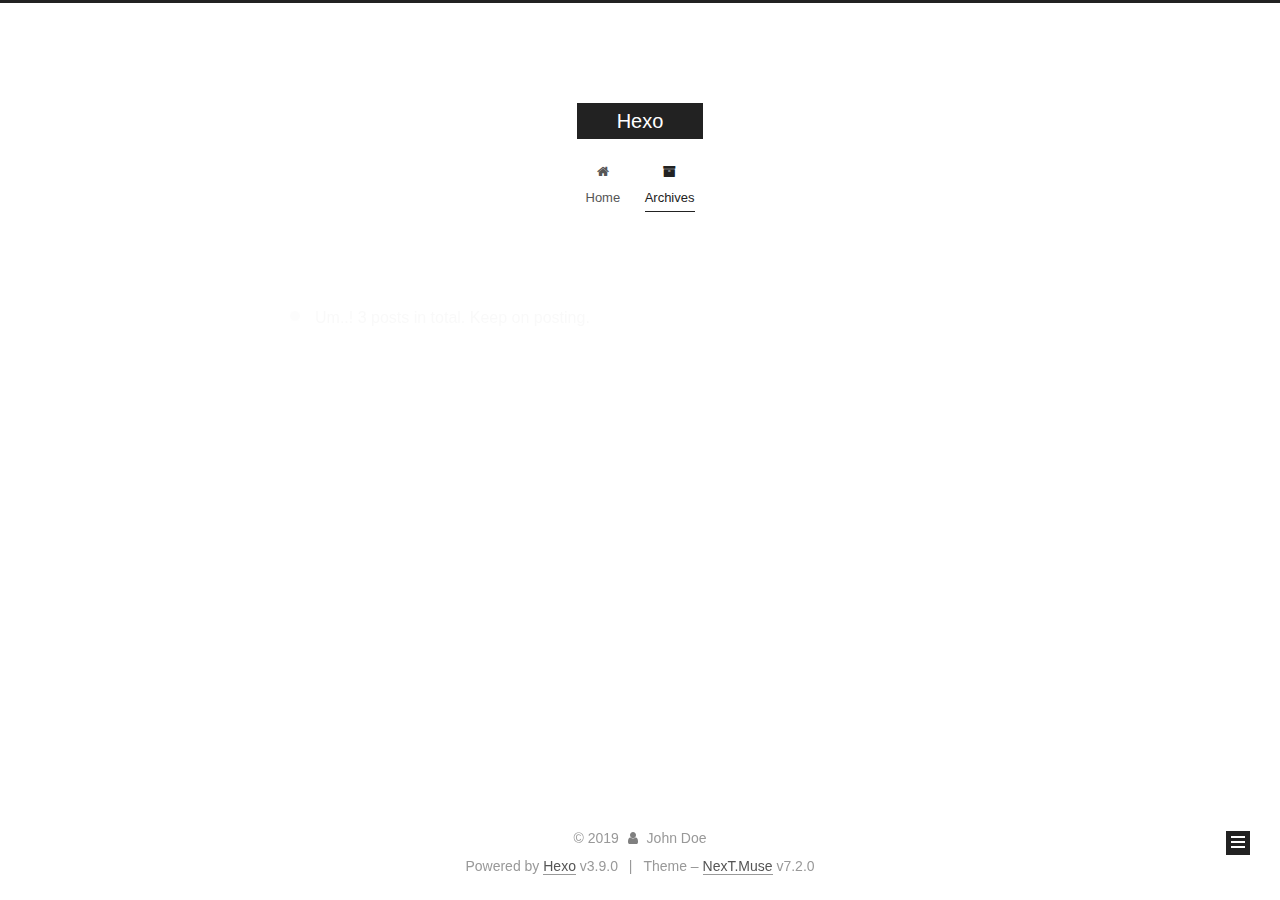
==== commit 3caa06a8: "Blog Update" ====
--- a/archives/index.html
+++ b/archives/index.html
@@ -292,7 +292,7 @@
         
           
         
-        Um..! 2 posts in total. Keep on posting.
+        Um..! 3 posts in total. Keep on posting.
       </span>
       
 
@@ -307,6 +307,41 @@
           <div class="collection-title">
             <h1 class="archive-year" id="archive-year-2019">2019</h1>
           </div>
+        
+        
+
+        
+
+  <article class="post post-type-normal" itemscope itemtype="http://schema.org/Article">
+    <header class="post-header">
+
+      <h2 class="post-title">
+        
+          <a class="post-title-link" href="/2019/07/06/Markdown基本语法/" itemprop="url">
+            
+              <span itemprop="name">Markdown基本语法</span>
+            
+          </a>
+        
+      </h2>
+
+      <div class="post-meta">
+        <time class="post-time" itemprop="dateCreated" datetime="2019-07-06T20:06:06+08:00" content="2019-07-06">
+          07-06
+        </time>
+      </div>
+
+    </header>
+  </article>
+
+
+
+      
+
+        
+        
+        
+
         
         
 
@@ -420,7 +455,7 @@
                 
                   <a href="/archives/">
                 
-                    <span class="site-state-item-count">2</span>
+                    <span class="site-state-item-count">3</span>
                     <span class="site-state-item-name">posts</span>
                   </a>
                 </div>
--- a/css/main.css
+++ b/css/main.css
@@ -1732,7 +1732,7 @@
   width: 4px;
   height: 4px;
   border-radius: 50%;
-  background: #ffcd2f;
+  background: #0a050e;
 }
 .feed-link,
 .chat {
